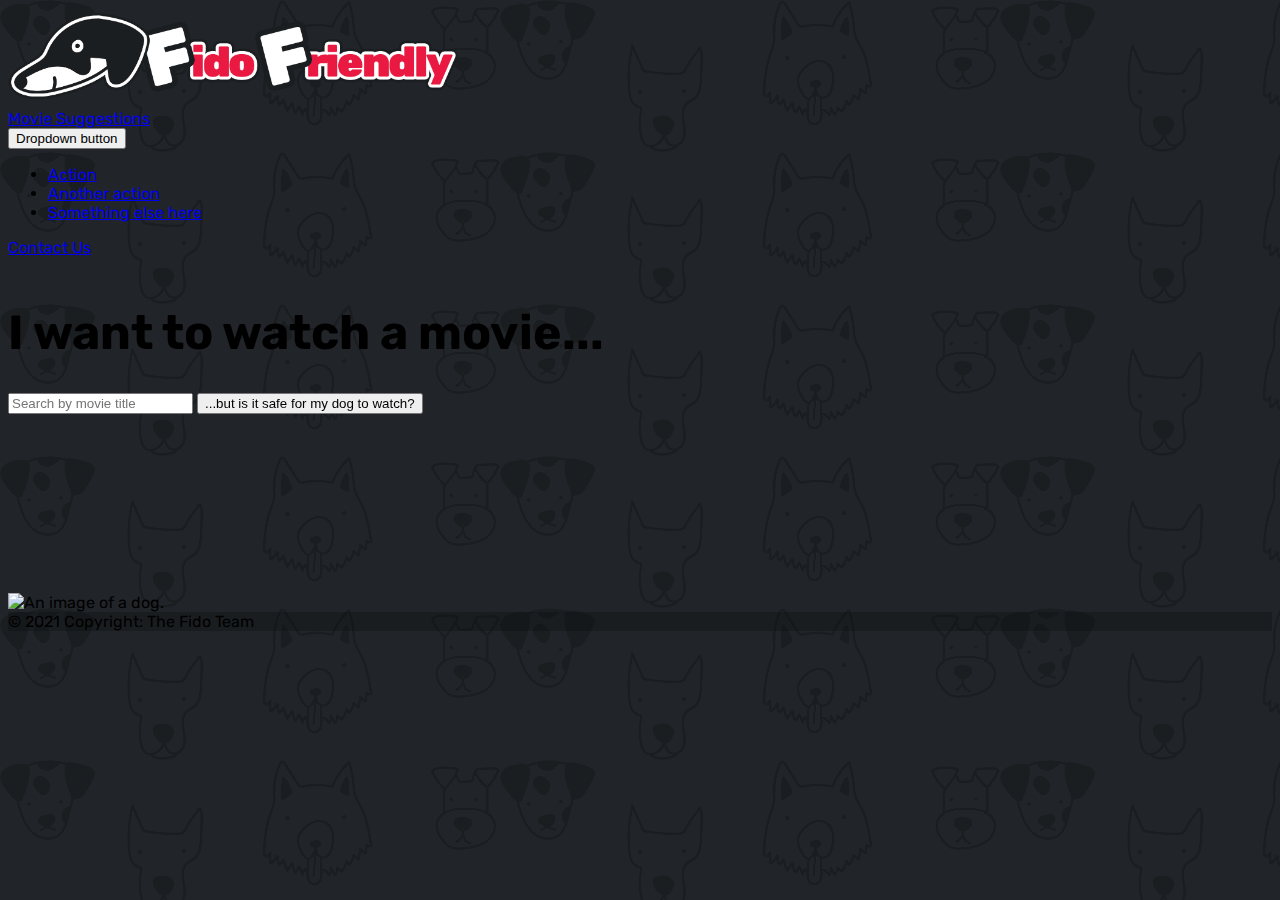
==== index.html @ a25cc0b5 "Merge pull request #25 from hr-ivey/hr-ivey2" ====
<!DOCTYPE html>
<html lang="en">

<head>
    <meta charset="UTF-8">
    <meta http-equiv="X-UA-Compatible" content="IE=edge">
    <meta name="viewport" content="width=device-width, initial-scale=1.0">
    <title>Fido Friendly - Is my movie safe for pups?</title>
    <link href="https://cdn.jsdelivr.net/npm/bootstrap@5.0.2/dist/css/bootstrap.min.css" rel="stylesheet"
        integrity="sha384-EVSTQN3/azprG1Anm3QDgpJLIm9Nao0Yz1ztcQTwFspd3yD65VohhpuuCOmLASjC" crossorigin="anonymous">
    <link rel="stylesheet" href="https://cdnjs.cloudflare.com/ajax/libs/font-awesome/5.15.3/css/all.min.css"
        integrity="sha512-iBBXm8fW90+nuLcSKlbmrPcLa0OT92xO1BIsZ+ywDWZCvqsWgccV3gFoRBv0z+8dLJgyAHIhR35VZc2oM/gI1w=="
        crossorigin="anonymous" referrerpolicy="no-referrer" />
    <link rel="preconnect" href="https://fonts.googleapis.com">
    <link rel="preconnect" href="https://fonts.gstatic.com" crossorigin="">
    <link
        href="https://fonts.googleapis.com/css2?family=Rubik:ital,wght@0,300;0,400;0,700;0,900;1,300;1,400;1,700;1,900&amp;display=swap&amp;_cacheOverride=1624993645711"
        rel="stylesheet">
    <link rel="stylesheet" href="style.css" />
</head>

<header>
    <nav class="navbar bg-dark fixed-top">
        <div class="container-fluid">
            <li>
                <a class="text-white" href="#">
                    <img src="ff-logo.png" alt="Fido Friendly logo" class="d-inline-block align-text-top" width="450">
                    <!-- Never Traumatize Your Furry Friend Again! -->
                </a>
            </li>
            <li class="nav-item navbar-nav ms-auto">
                <a class="text-white btn btn-dark" href="https://www.pumpkin.care/blog/12-best-dog-movies-of-all-time/">
                    <i class="fas fa-paw"></i>
                     Movie Suggestions</a>
            </li>
            <div class="dropdown">
                <button class="btn text-white btn btn-dark
                " type="button" id="dropdownMenuButton1" data-bs-toggle="dropdown" aria-expanded="false">
                    <i class="fas fa-chevron-circle-down"></i>  Dropdown button
                </button>
                <ul class="dropdown-menu" aria-labelledby="dropdownMenuButton1">
                    <li><a class="dropdown-item" href="#">Action</a></li>
                    <li><a class="dropdown-item" href="#">Another action</a></li>
                    <li><a class="dropdown-item" href="#">Something else here</a></li>
                </ul>
            </div>
            <div>
                <li>
                    <a class="text-white btn btn-dark" href="#footer">
                        <i class="fas fa-users"></i>  Contact Us</a>
                </li>
            </div>
    </nav>
</header>

<main>
    <!-- Hero content begins here. -->
    <div id="hero-image"
        class="position-relative overflow-hidden text-center hover-overlay hover-zoom hover-shadow ripple rounded">
        <div class="col-md-5 p-lg-5 mx-auto my-5">
            <h1 class="text-white">I want to watch a movie...</h1>
            <!-- Search input. -->
            <div class="form-outline">
                <input type="search" class="form-control" placeholder="Search by movie title" aria-label="Search"
                    aria-describedby="search-addon" id="searchBox" />
                <!-- Search button. -->
                <button type="button" class="btn btn-outline-secondary text-white display-7 fw-normal bg-secondary"
                    id="searchBtn">...but is it safe for
                    my dog to watch?</button>
            </div>
        </div>
    </div>

    <!-- Search results. -->
    <div id="searchResults" class="col-12 col-md bg-dark px-3 pt-2 pb-4 hidden">
        <div class="my-3 mb-3 text-center">
            <h1 class="text-white" id="movieTitle">Movie Title</h1>
            <p class="text-white" id="synopsis">Brief text synopsis.</p>
        </div>
        <div class="bg-light mx-auto py-5 px-5 movie-details" style="width: 90%; border-radius: 20px 20px;">
            <img id="poster" src="#" alt="Movie poster.">
            <p><b>Release date:</b> <span id="releaseDate"></span></p>
            <p><b>Rated:</b> <span id="rated"></span></p>
            <p><b>Genre:</b> <span id="genre"></span></p>
            <p><b>Rating:</b> <span id="rating"></span></p>
            <p><b>Runtime:</b> <span id="runtime"></span></p>
        </div>
    </div>
</div>
</main>

<!-- Footer. -->
<footer class="bg-dark text-center text-white">
    <!-- Grid container -->
    <div class="container p-4 pb-0">
        <!-- Section: Social media -->
        <section class="mb-4">
            <!-- Facebook -->
            <a class="btn btn-outline-light btn-floating m-1" href="#!" role="button"><i
                    class="fab fa-facebook-f"></i></a>

            <!-- Twitter -->
            <a class="btn btn-outline-light btn-floating m-1" href="#!" role="button"><i class="fab fa-twitter"></i></a>

            <!-- Google -->
            <a class="btn btn-outline-light btn-floating m-1" href="#!" role="button"><i class="fab fa-google"></i></a>

            <!-- Instagram -->
            <a class="btn btn-outline-light btn-floating m-1" href="#!" role="button"><i
                    class="fab fa-instagram"></i></a>

            <!-- Linkedin -->
            <a class="btn btn-outline-light btn-floating m-1" href="#!" role="button"><i
                    class="fab fa-linkedin-in"></i></a>

            <!-- Github -->
            <a class="btn btn-outline-light btn-floating m-1" href="#!" role="button"><i class="fab fa-github"></i></a>
        </section>
        <!-- Section: Social media -->
    </div>


    <!-- Grid container -->

    <!-- Section: Text -->
    <section class="mb-4">
        <img id="footer-image" src="dog2.png" class="rounded" alt="An image of a dog.">
    </section>
    <!-- Copyright -->
    <div class="text-center p-3 text-muted mt-auto" style="background-color: rgba(0, 0, 0, 0.2);">
        © 2021 Copyright: The Fido Team
        <a class="text-white" href="https://mdbootstrap.com/"></a>
    </div>
</footer>
<!-- Footer -->
<script src="https://code.jquery.com/jquery-3.6.0.slim.min.js"
    integrity="sha256-u7e5khyithlIdTpu22PHhENmPcRdFiHRjhAuHcs05RI=" crossorigin="anonymous"></script>
<script src="./js/script.js"></script>
</body>

</html>
---- style.css ----
b {
  color: #e91941;
}

h1, h2, h3 {
  font-weight: 700;
}

h1 {
  font-size: 3em;
}

body {
  padding: 0px;
  font-family: 'Rubik', sans-serif;
  background-color: #212529;
  background-image: url("/bg.png");
}

#hero-image {
  background-image: url("dog1.png");
  background-repeat: no-repeat;
  background-size: cover;
  background-position: center top;
  transform: translate3d(0px, 0px, 0px);
  height: 500px;
  display: flex;
  align-items: center;
}

#searchResults {
  background-image: url("/bg.png");
  border-bottom: 1px;
  border-top: 1px;
  border-top-color: #fff;
  border-bottom-color: #fff;
  border-style: solid;
}

#movieTitle {
  font-weight: 900;
}

#poster {
  width: 200px;
  float: right;
  border: .5em;
  border-style: solid;
  border-color: #e91941;
}

#footer-image {
    height: 50%;
    background-repeat: no-repeat;
    background-size: cover;
    background-position: center top;
    height: 200px; 
}

.navbar {
  height: 85px;
}

.movie-details {
  font-size: 1.5em;
}

.hidden {
  display: none;
  visibility: hidden;
}
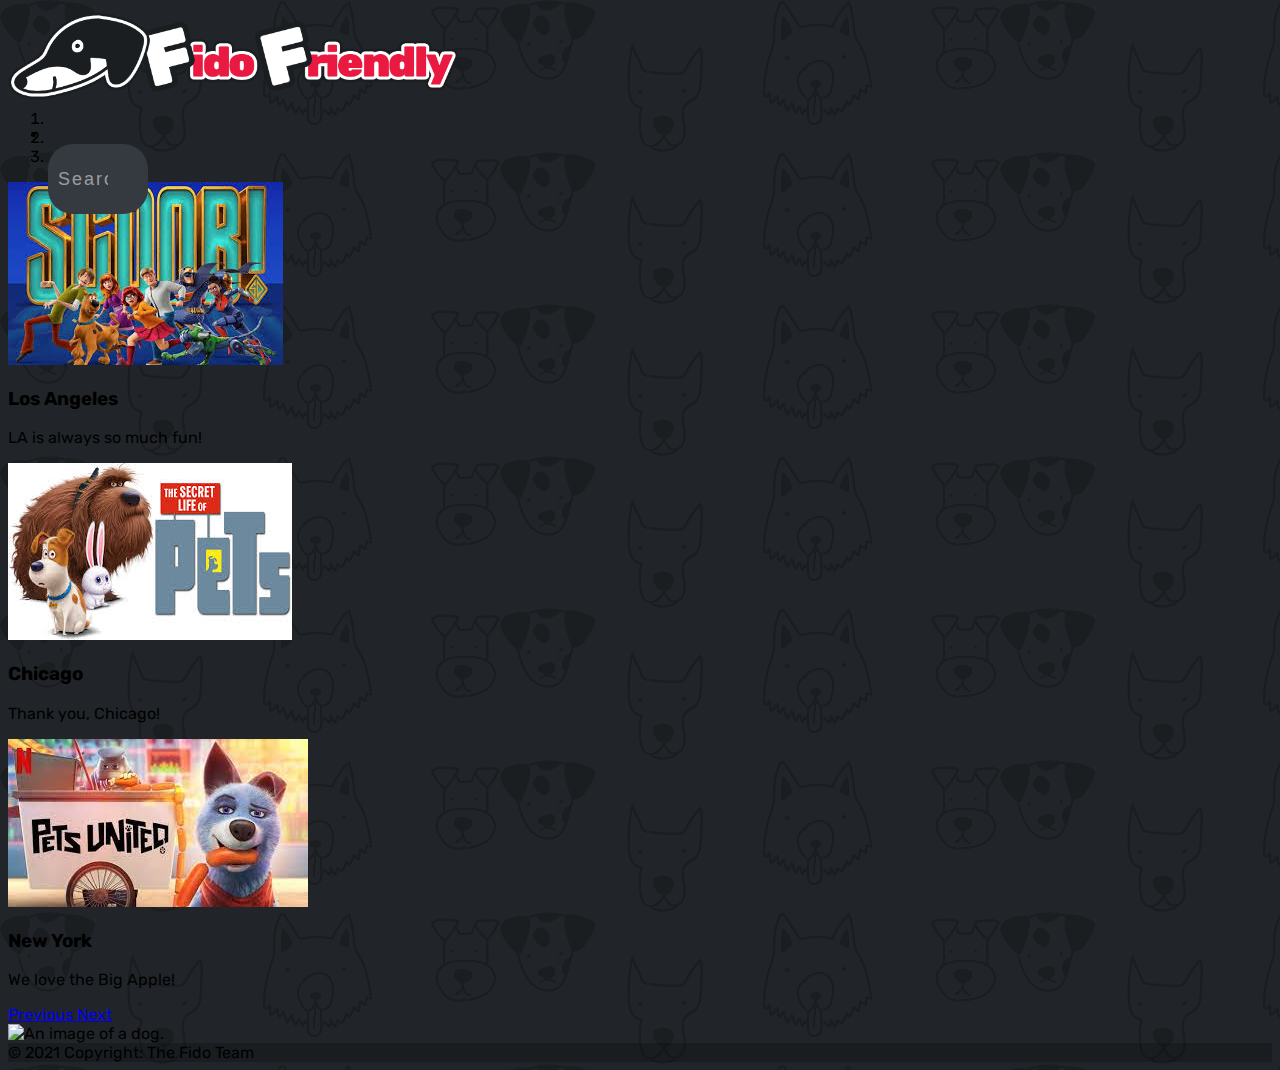
==== commit 9b59887c: "WIP with carousel" ====
--- a/index.html
+++ b/index.html
@@ -20,34 +20,39 @@
 </head>
 
 <header>
-    <nav class="navbar bg-dark fixed-top">
+    <nav class="navbar navbar-expand-lg bg-dark fixed-top">
         <div class="container-fluid">
             <li>
                 <a class="text-white" href="#">
                     <img src="ff-logo.png" alt="Fido Friendly logo" class="d-inline-block align-text-top" width="450">
-                    <!-- Never Traumatize Your Furry Friend Again! -->
                 </a>
             </li>
+            <ul>
+                <li></li>
+                <div class="search-box">
+                    <button class="btn-search" id="searchBtn"><i class="fas fa-search"></i></button>
+                    <input type="text" aria-described by="search-addon" id="searchBox" class="input-search" placeholder="Search by Movie Title">
+                </div>
+            </ul>
+
             <li class="nav-item navbar-nav ms-auto">
                 <a class="text-white btn btn-dark" href="https://www.pumpkin.care/blog/12-best-dog-movies-of-all-time/">
                     <i class="fas fa-paw"></i>
-                     Movie Suggestions</a>
+                    Movie Suggestions</a>
             </li>
             <div class="dropdown">
                 <button class="btn text-white btn btn-dark
                 " type="button" id="dropdownMenuButton1" data-bs-toggle="dropdown" aria-expanded="false">
-                    <i class="fas fa-chevron-circle-down"></i>  Dropdown button
+                    <i class="fas fa-chevron-circle-down"></i> Search History
                 </button>
-                <ul class="dropdown-menu" aria-labelledby="dropdownMenuButton1">
-                    <li><a class="dropdown-item" href="#">Action</a></li>
-                    <li><a class="dropdown-item" href="#">Another action</a></li>
-                    <li><a class="dropdown-item" href="#">Something else here</a></li>
+                <ul id="dropdown" class="dropdown-menu" aria-labelledby="dropdownMenuButton1">
+
                 </ul>
             </div>
             <div>
                 <li>
                     <a class="text-white btn btn-dark" href="#footer">
-                        <i class="fas fa-users"></i>  Contact Us</a>
+                        <i class="fas fa-users"></i> Contact Us</a>
                 </li>
             </div>
     </nav>
@@ -55,21 +60,68 @@
 
 <main>
     <!-- Hero content begins here. -->
-    <div id="hero-image"
+    <!-- <div id="hero-image"
         class="position-relative overflow-hidden text-center hover-overlay hover-zoom hover-shadow ripple rounded">
         <div class="col-md-5 p-lg-5 mx-auto my-5">
-            <h1 class="text-white">I want to watch a movie...</h1>
-            <!-- Search input. -->
-            <div class="form-outline">
+            <h1 class="text-white">I want to watch a movie...</h1> -->
+    <!-- Search input. -->
+    <!-- <div class="form-outline">
                 <input type="search" class="form-control" placeholder="Search by movie title" aria-label="Search"
-                    aria-describedby="search-addon" id="searchBox" />
-                <!-- Search button. -->
-                <button type="button" class="btn btn-outline-secondary text-white display-7 fw-normal bg-secondary"
+                    aria-describedby="search-addon" id="searchBox" /> -->
+    <!-- Search button. -->
+    <!-- <button type="button" class="btn btn-outline-secondary text-white display-7 fw-normal bg-secondary"
                     id="searchBtn">...but is it safe for
-                    my dog to watch?</button>
+                    my dog to watch?</button> -->
+    <!-- </div>
+        </div>
+    </div> -->
+    <container>
+    <div id="myCarousel" class="carousel slide" data-ride="carousel">
+        <!-- Indicators -->
+        <ol class="carousel-indicators">
+          <li data-target="#myCarousel" data-slide-to="0" class="active"></li>
+          <li data-target="#myCarousel" data-slide-to="1"></li>
+          <li data-target="#myCarousel" data-slide-to="2"></li>
+        </ol>
+      
+        <!-- Wrapper for slides -->
+        <div class="carousel-inner">
+          <div class="item active">
+            <img src="scoob.jpeg" alt="Chania">
+            <div class="carousel-caption">
+              <h3>Los Angeles</h3>
+              <p>LA is always so much fun!</p>
             </div>
+          </div>
+      
+          <div class="item">
+            <img src="pets.jpeg" alt="Chicago">
+            <div class="carousel-caption">
+              <h3>Chicago</h3>
+              <p>Thank you, Chicago!</p>
+            </div>
+          </div>
+      
+          <div class="item">
+            <img src="petsUnited.jpeg" alt="New York">
+            <div class="carousel-caption">
+              <h3>New York</h3>
+              <p>We love the Big Apple!</p>
+            </div>
+          </div>
         </div>
-    </div>
+      
+        <!-- Left and right controls -->
+        <a class="left carousel-control" href="#myCarousel" data-slide="prev">
+          <span class="glyphicon glyphicon-chevron-left"></span>
+          <span class="sr-only">Previous</span>
+        </a>
+        <a class="right carousel-control" href="#myCarousel" data-slide="next">
+          <span class="glyphicon glyphicon-chevron-right"></span>
+          <span class="sr-only">Next</span>
+        </a>
+      </div>
+    </container>
 
     <!-- Search results. -->
     <div id="searchResults" class="col-12 col-md bg-dark px-3 pt-2 pb-4 hidden">
@@ -86,7 +138,7 @@
             <p><b>Runtime:</b> <span id="runtime"></span></p>
         </div>
     </div>
-</div>
+    </div>
 </main>
 
 <!-- Footer. -->
@@ -133,6 +185,7 @@
     </div>
 </footer>
 <!-- Footer -->
+<script src="https://cdn.jsdelivr.net/npm/bootstrap@5.0.2/dist/js/bootstrap.bundle.min.js"></script>
 <script src="https://code.jquery.com/jquery-3.6.0.slim.min.js"
     integrity="sha256-u7e5khyithlIdTpu22PHhENmPcRdFiHRjhAuHcs05RI=" crossorigin="anonymous"></script>
 <script src="./js/script.js"></script>
--- a/style.css
+++ b/style.css
@@ -18,7 +18,7 @@
 }
 
 #hero-image {
-  background-image: url("dog1.png");
+  background-image: url("./dog1.png");
   background-repeat: no-repeat;
   background-size: cover;
   background-position: center top;
@@ -69,3 +69,59 @@
   display: none;
   visibility: hidden;
 }
+
+.search-box{
+  width: fit-content;
+  height: fit-content;
+  position: relative;
+}
+.input-search{
+  height: 50px;
+  width: 50px;
+  border-style: none;
+  padding: 10px;
+  font-size: 18px;
+  letter-spacing: 2px;
+  outline: none;
+  border-radius: 25px;
+  transition: all .5s ease-in-out;
+  background-color: #343a40;
+  padding-right: 40px;
+  color:#fff;
+}
+.input-search::placeholder{
+  color:rgba(255,255,255,.5);
+  font-size: 18px;
+  letter-spacing: 2px;
+  font-weight: 100;
+}
+.btn-search{
+  width: 50px;
+  height: 50px;
+  border-style: none;
+  font-size: 20px;
+  font-weight: bold;
+  outline: none;
+  cursor: pointer;
+  border-radius: 50%;
+  position: absolute;
+  right: 0px;
+  color:#ffffff ;
+  background-color:transparent;
+  pointer-events: painted;  
+}
+.btn-search:focus ~ .input-search{
+  width: 300px;
+  border-radius: 0px;
+  background-color: transparent;
+  border-bottom:1px solid rgba(255,255,255,.5);
+  transition: all 500ms cubic-bezier(0, 0.110, 0.35, 2);
+}
+.input-search:focus{
+  width: 300px;
+  border-radius: 0px;
+  background-color: transparent;
+  border-bottom:1px solid rgba(255,255,255,.5);
+  transition: all 500ms cubic-bezier(0, 0.110, 0.35, 2);
+}
+
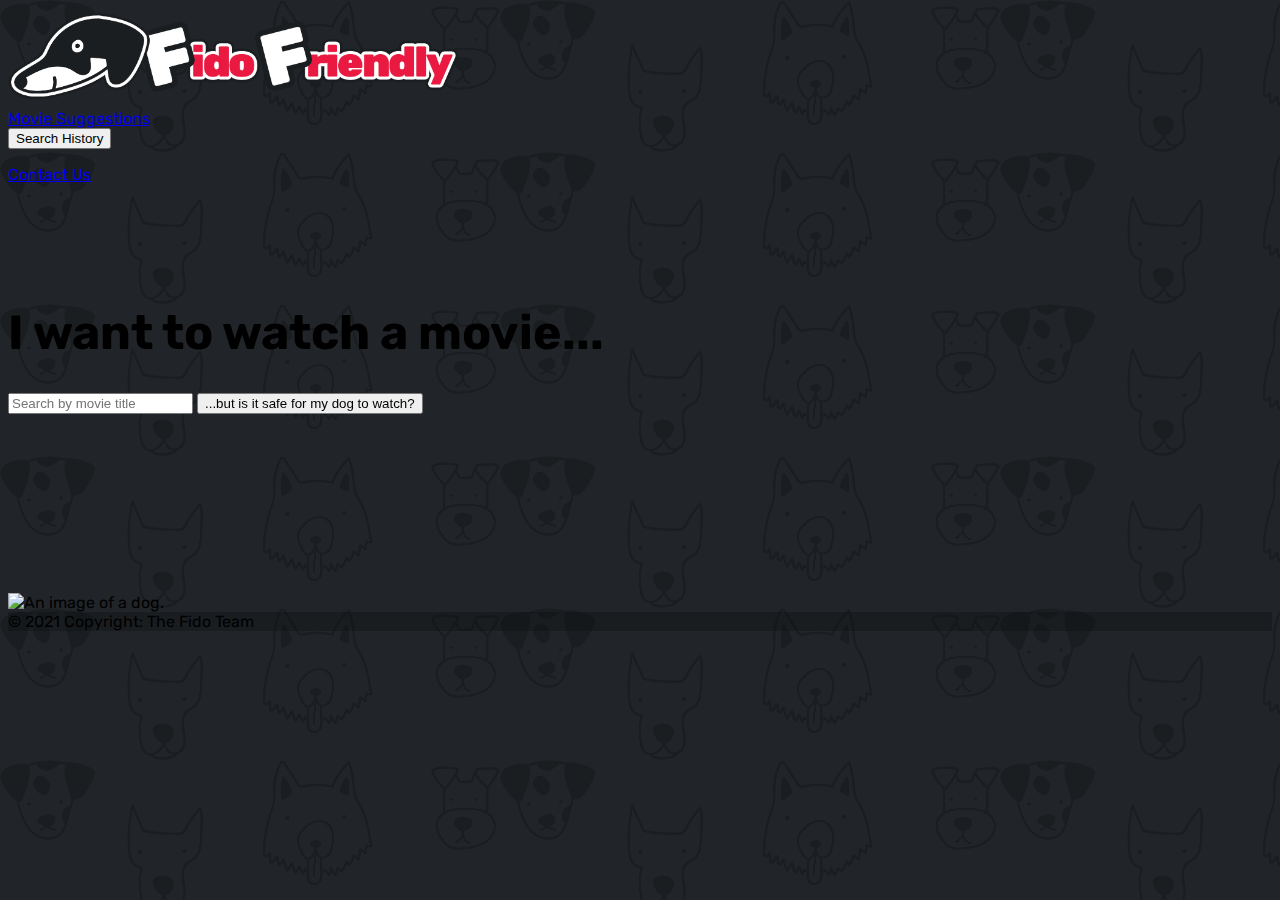
==== commit 1ff3362e: "added email form" ====
--- a/index.html
+++ b/index.html
@@ -20,21 +20,14 @@
 </head>
 
 <header>
-    <nav class="navbar navbar-expand-lg bg-dark fixed-top">
+    <nav class="navbar bg-dark fixed-top">
         <div class="container-fluid">
             <li>
                 <a class="text-white" href="#">
                     <img src="ff-logo.png" alt="Fido Friendly logo" class="d-inline-block align-text-top" width="450">
+                    <!-- Never Traumatize Your Furry Friend Again! -->
                 </a>
             </li>
-            <ul>
-                <li></li>
-                <div class="search-box">
-                    <button class="btn-search" id="searchBtn"><i class="fas fa-search"></i></button>
-                    <input type="text" aria-described by="search-addon" id="searchBox" class="input-search" placeholder="Search by Movie Title">
-                </div>
-            </ul>
-
             <li class="nav-item navbar-nav ms-auto">
                 <a class="text-white btn btn-dark" href="https://www.pumpkin.care/blog/12-best-dog-movies-of-all-time/">
                     <i class="fas fa-paw"></i>
@@ -51,7 +44,7 @@
             </div>
             <div>
                 <li>
-                    <a class="text-white btn btn-dark" href="#footer">
+                    <a class="text-white btn btn-dark" href="contact-us.html">
                         <i class="fas fa-users"></i> Contact Us</a>
                 </li>
             </div>
@@ -60,68 +53,21 @@
 
 <main>
     <!-- Hero content begins here. -->
-    <!-- <div id="hero-image"
+    <div id="hero-image"
         class="position-relative overflow-hidden text-center hover-overlay hover-zoom hover-shadow ripple rounded">
         <div class="col-md-5 p-lg-5 mx-auto my-5">
-            <h1 class="text-white">I want to watch a movie...</h1> -->
-    <!-- Search input. -->
-    <!-- <div class="form-outline">
+            <h1 class="text-white">I want to watch a movie...</h1>
+            <!-- Search input. -->
+            <div class="form-outline">
                 <input type="search" class="form-control" placeholder="Search by movie title" aria-label="Search"
-                    aria-describedby="search-addon" id="searchBox" /> -->
-    <!-- Search button. -->
-    <!-- <button type="button" class="btn btn-outline-secondary text-white display-7 fw-normal bg-secondary"
+                    aria-describedby="search-addon" id="searchBox" />
+                <!-- Search button. -->
+                <button type="button" class="btn btn-outline-secondary text-white display-7 fw-normal bg-secondary"
                     id="searchBtn">...but is it safe for
-                    my dog to watch?</button> -->
-    <!-- </div>
+                    my dog to watch?</button>
+            </div>
         </div>
-    </div> -->
-    <container>
-    <div id="myCarousel" class="carousel slide" data-ride="carousel">
-        <!-- Indicators -->
-        <ol class="carousel-indicators">
-          <li data-target="#myCarousel" data-slide-to="0" class="active"></li>
-          <li data-target="#myCarousel" data-slide-to="1"></li>
-          <li data-target="#myCarousel" data-slide-to="2"></li>
-        </ol>
-      
-        <!-- Wrapper for slides -->
-        <div class="carousel-inner">
-          <div class="item active">
-            <img src="scoob.jpeg" alt="Chania">
-            <div class="carousel-caption">
-              <h3>Los Angeles</h3>
-              <p>LA is always so much fun!</p>
-            </div>
-          </div>
-      
-          <div class="item">
-            <img src="pets.jpeg" alt="Chicago">
-            <div class="carousel-caption">
-              <h3>Chicago</h3>
-              <p>Thank you, Chicago!</p>
-            </div>
-          </div>
-      
-          <div class="item">
-            <img src="petsUnited.jpeg" alt="New York">
-            <div class="carousel-caption">
-              <h3>New York</h3>
-              <p>We love the Big Apple!</p>
-            </div>
-          </div>
-        </div>
-      
-        <!-- Left and right controls -->
-        <a class="left carousel-control" href="#myCarousel" data-slide="prev">
-          <span class="glyphicon glyphicon-chevron-left"></span>
-          <span class="sr-only">Previous</span>
-        </a>
-        <a class="right carousel-control" href="#myCarousel" data-slide="next">
-          <span class="glyphicon glyphicon-chevron-right"></span>
-          <span class="sr-only">Next</span>
-        </a>
-      </div>
-    </container>
+    </div>
 
     <!-- Search results. -->
     <div id="searchResults" class="col-12 col-md bg-dark px-3 pt-2 pb-4 hidden">
@@ -136,6 +82,7 @@
             <p><b>Genre:</b> <span id="genre"></span></p>
             <p><b>Rating:</b> <span id="rating"></span></p>
             <p><b>Runtime:</b> <span id="runtime"></span></p>
+            <p><b>Does the Dog Die?: </b><span id="dog-answer"></span><i id="dog-icon"></i></p>
         </div>
     </div>
     </div>
--- a/style.css
+++ b/style.css
@@ -2,7 +2,9 @@
   color: #e91941;
 }
 
-h1, h2, h3 {
+h1,
+h2,
+h3 {
   font-weight: 700;
 }
 
@@ -12,7 +14,7 @@
 
 body {
   padding: 0px;
-  font-family: 'Rubik', sans-serif;
+  font-family: "Rubik", sans-serif;
   background-color: #212529;
   background-image: url("/bg.png");
 }
@@ -44,17 +46,17 @@
 #poster {
   width: 200px;
   float: right;
-  border: .5em;
+  border: 0.5em;
   border-style: solid;
   border-color: #e91941;
 }
 
 #footer-image {
-    height: 50%;
-    background-repeat: no-repeat;
-    background-size: cover;
-    background-position: center top;
-    height: 200px; 
+  height: 50%;
+  background-repeat: no-repeat;
+  background-size: cover;
+  background-position: center top;
+  height: 200px;
 }
 
 .navbar {
@@ -70,58 +72,19 @@
   visibility: hidden;
 }
 
-.search-box{
-  width: fit-content;
-  height: fit-content;
-  position: relative;
-}
-.input-search{
-  height: 50px;
-  width: 50px;
-  border-style: none;
-  padding: 10px;
-  font-size: 18px;
-  letter-spacing: 2px;
-  outline: none;
-  border-radius: 25px;
-  transition: all .5s ease-in-out;
-  background-color: #343a40;
-  padding-right: 40px;
-  color:#fff;
-}
-.input-search::placeholder{
-  color:rgba(255,255,255,.5);
-  font-size: 18px;
-  letter-spacing: 2px;
-  font-weight: 100;
-}
-.btn-search{
-  width: 50px;
-  height: 50px;
-  border-style: none;
-  font-size: 20px;
-  font-weight: bold;
-  outline: none;
-  cursor: pointer;
-  border-radius: 50%;
-  position: absolute;
-  right: 0px;
-  color:#ffffff ;
-  background-color:transparent;
-  pointer-events: painted;  
-}
-.btn-search:focus ~ .input-search{
-  width: 300px;
-  border-radius: 0px;
-  background-color: transparent;
-  border-bottom:1px solid rgba(255,255,255,.5);
-  transition: all 500ms cubic-bezier(0, 0.110, 0.35, 2);
-}
-.input-search:focus{
-  width: 300px;
-  border-radius: 0px;
-  background-color: transparent;
-  border-bottom:1px solid rgba(255,255,255,.5);
-  transition: all 500ms cubic-bezier(0, 0.110, 0.35, 2);
+.dog-safe {
+  color: green;
 }
 
+.dog-unsafe {
+  color: darkred;
+}
+
+.dog-unknown {
+  color: blue;
+}
+
+
+.contact-us-body {
+  padding-top: 40px;
+}
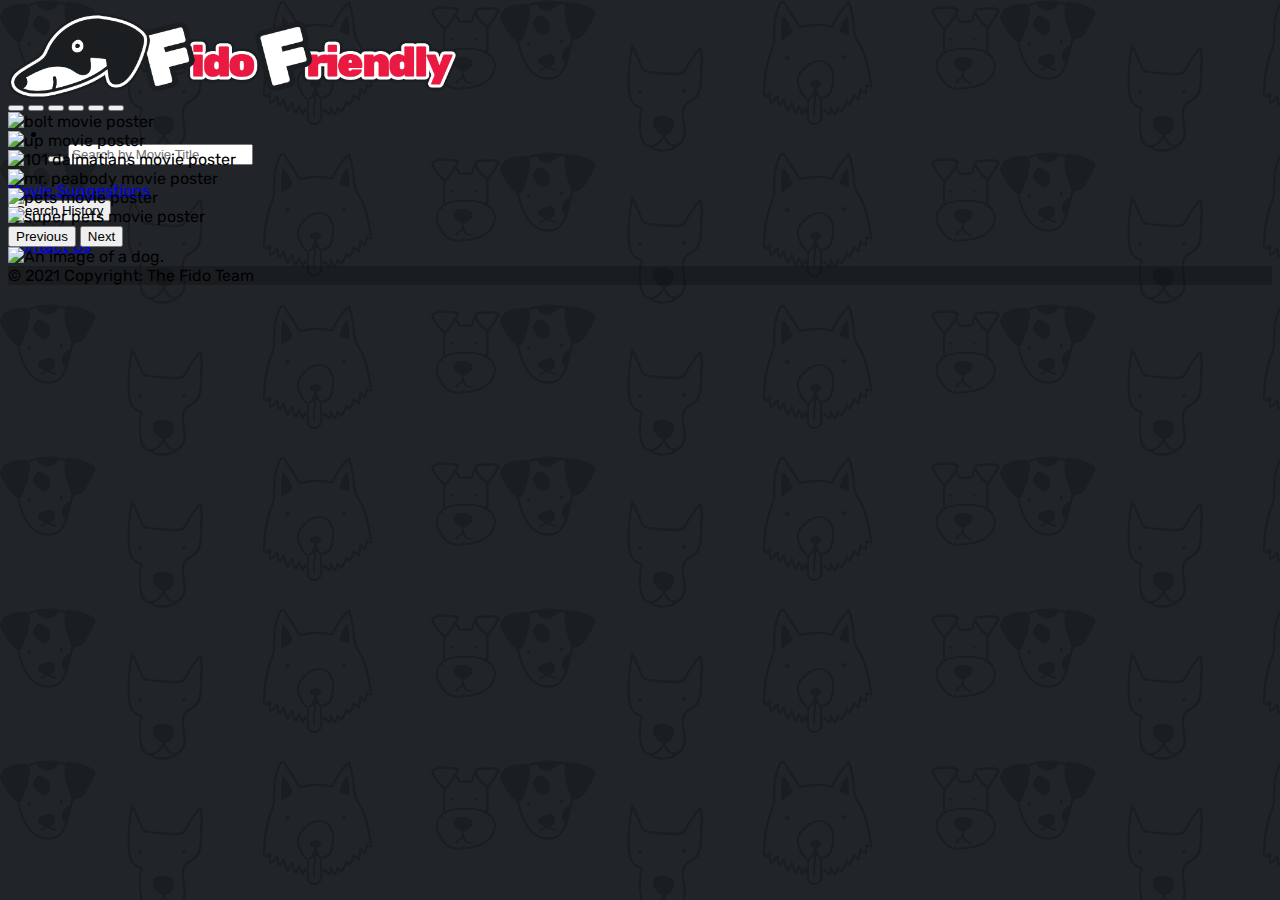
==== commit 3df72163: "Merge pull request #45 from hr-ivey/feature/contact-us" ====
--- a/index.html
+++ b/index.html
@@ -5,7 +5,8 @@
     <meta charset="UTF-8">
     <meta http-equiv="X-UA-Compatible" content="IE=edge">
     <meta name="viewport" content="width=device-width, initial-scale=1.0">
-    <title>Fido Friendly - Is my movie safe for pups?</title>
+    <title>Fido Friendly</title>
+    <link href="img/favicon.ico" rel="icon" type="image/x-icon" />
     <link href="https://cdn.jsdelivr.net/npm/bootstrap@5.0.2/dist/css/bootstrap.min.css" rel="stylesheet"
         integrity="sha384-EVSTQN3/azprG1Anm3QDgpJLIm9Nao0Yz1ztcQTwFspd3yD65VohhpuuCOmLASjC" crossorigin="anonymous">
     <link rel="stylesheet" href="https://cdnjs.cloudflare.com/ajax/libs/font-awesome/5.15.3/css/all.min.css"
@@ -20,14 +21,22 @@
 </head>
 
 <header>
-    <nav class="navbar bg-dark fixed-top">
+    <nav class="navbar navbar-expand-lg bg-dark fixed-top">
         <div class="container-fluid">
             <li>
                 <a class="text-white" href="#">
                     <img src="ff-logo.png" alt="Fido Friendly logo" class="d-inline-block align-text-top" width="450">
-                    <!-- Never Traumatize Your Furry Friend Again! -->
                 </a>
             </li>
+            <ul>
+                <li></li>
+                <div class="search-box">
+                    <button class="btn-search" id="searchBtn"><i class="fas fa-search"></i></button>
+                    <input type="text" aria-described by="search-addon" id="searchBox" class="input-search"
+                        placeholder="Search by Movie Title">
+                </div>
+            </ul>
+
             <li class="nav-item navbar-nav ms-auto">
                 <a class="text-white btn btn-dark" href="https://www.pumpkin.care/blog/12-best-dog-movies-of-all-time/">
                     <i class="fas fa-paw"></i>
@@ -44,7 +53,7 @@
             </div>
             <div>
                 <li>
-                    <a class="text-white btn btn-dark" href="contact-us.html">
+                    <a class="text-white btn btn-dark" href="#footer">
                         <i class="fas fa-users"></i> Contact Us</a>
                 </li>
             </div>
@@ -52,22 +61,59 @@
 </header>
 
 <main>
-    <!-- Hero content begins here. -->
-    <div id="hero-image"
-        class="position-relative overflow-hidden text-center hover-overlay hover-zoom hover-shadow ripple rounded">
-        <div class="col-md-5 p-lg-5 mx-auto my-5">
-            <h1 class="text-white">I want to watch a movie...</h1>
-            <!-- Search input. -->
-            <div class="form-outline">
-                <input type="search" class="form-control" placeholder="Search by movie title" aria-label="Search"
-                    aria-describedby="search-addon" id="searchBox" />
-                <!-- Search button. -->
-                <button type="button" class="btn btn-outline-secondary text-white display-7 fw-normal bg-secondary"
-                    id="searchBtn">...but is it safe for
-                    my dog to watch?</button>
+    <container>
+        <div id="carouselDark" class="carousel carousel-dark slide" data-bs-ride="carousel">
+            <div class="carousel-indicators">
+                <button type="button" data-bs-target="#carouselDark" data-bs-slide-to="0" class="active"
+                    aria-current="true" aria-label="Slide 1"></button>
+                <button type="button" data-bs-target="#carouselDark" data-bs-slide-to="1" aria-label="Slide 2"></button>
+                <button type="button" data-bs-target="#carouselDark" data-bs-slide-to="2" aria-label="Slide 3"></button>
+                <button type="button" data-bs-target="#carouselDark" data-bs-slide-to="3" aria-label="Slide 4"></button>
+                <button type="button" data-bs-target="#carouselDark" data-bs-slide-to="4" aria-label="Slide 5"></button>
+                <button type="button" data-bs-target="#carouselDark" data-bs-slide-to="5" aria-label="Slide 6"></button>
             </div>
+            <div class="carousel-inner">
+                <div class="carousel-item active" data-bs-interval="3000">
+                    <img src="img/bolt.png" class="d-block w-100" alt="bolt movie poster">
+                    <div class="carousel-caption d-none d-md-block">
+                    </div>
+                </div>
+                <div class="carousel-item" data-bs-interval="3000">
+                    <img src="img/up.png" class="d-block w-100" alt="up movie poster">
+                    <div class="carousel-caption d-none d-md-block">
+                    </div>
+                </div>
+                <div class="carousel-item" data-bs-interval="3000">
+                    <img src="img/101-dalmatians.png" class="d-block w-100" alt="101 dalmatians movie poster">
+                    <div class="carousel-caption d-none d-md-block">
+                    </div>
+                </div>
+                <div class="carousel-item" data-bs-interval="3000">
+                    <img src="img/peabody.png" class="d-block w-100" alt="mr. peabody movie poster">
+                    <div class="carousel-caption d-none d-md-block">
+                    </div>
+                </div>
+                <div class="carousel-item" data-bs-interval="3000">
+                    <img src="img/pets.png" class="d-block w-100" alt="pets movie poster">
+                    <div class="carousel-caption d-none d-md-block">
+                    </div>
+                </div>
+                <div class="carousel-item" data-bs-interval="3000">
+                    <img src="img/superPets.png" class="d-block w-100" alt="super pets movie poster">
+                    <div class="carousel-caption d-none d-md-block">
+                    </div>
+                </div>
+            </div>
+            <button class="carousel-control-prev" type="button" data-bs-target="#carouselDark" data-bs-slide="prev">
+                <span class="carousel-control-prev-icon" aria-hidden="true"></span>
+                <span class="visually-hidden">Previous</span>
+            </button>
+            <button class="carousel-control-next" type="button" data-bs-target="#carouselDark" data-bs-slide="next">
+                <span class="carousel-control-next-icon" aria-hidden="true"></span>
+                <span class="visually-hidden">Next</span>
+            </button>
         </div>
-    </div>
+    </container>
 
     <!-- Search results. -->
     <div id="searchResults" class="col-12 col-md bg-dark px-3 pt-2 pb-4 hidden">
@@ -102,7 +148,8 @@
             <a class="btn btn-outline-light btn-floating m-1" href="#!" role="button"><i class="fab fa-twitter"></i></a>
 
             <!-- Google -->
-            <a class="btn btn-outline-light btn-floating m-1" href="#!" role="button"><i class="fab fa-google"></i></a>
+            <a class="btn btn-outline-light btn-floating m-1" href="mailto: friendfido@gmail.com" role="button"><i
+                    class="fab fa-google"></i></a>
 
             <!-- Instagram -->
             <a class="btn btn-outline-light btn-floating m-1" href="#!" role="button"><i
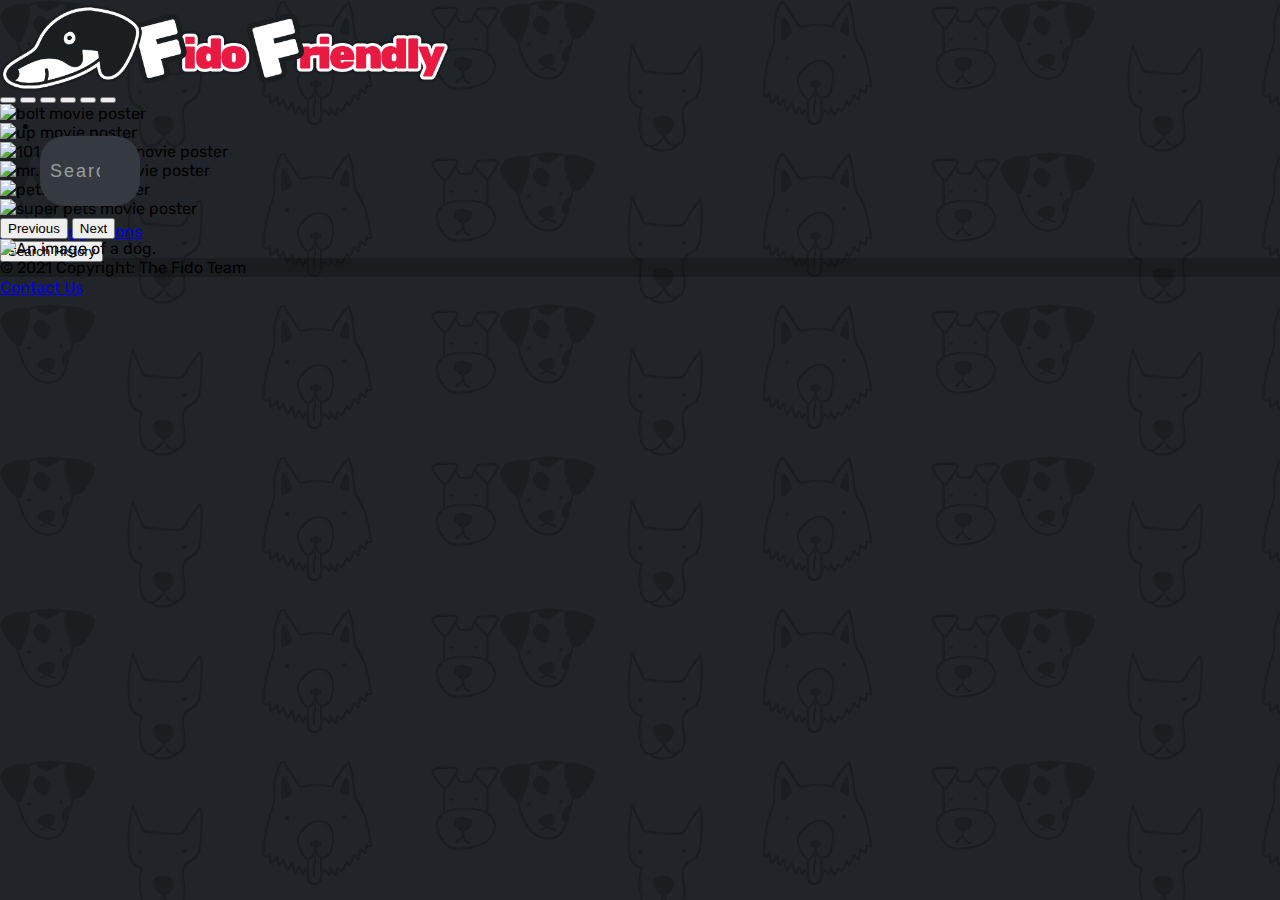
==== commit cc95eafa: "added coming soon page" ====
--- a/index.html
+++ b/index.html
@@ -1,6 +1,7 @@
 <!DOCTYPE html>
 <html lang="en">
 
+<!-- Head -->
 <head>
     <meta charset="UTF-8">
     <meta http-equiv="X-UA-Compatible" content="IE=edge">
@@ -20,28 +21,33 @@
     <link rel="stylesheet" href="style.css" />
 </head>
 
+<!-- Header -->
 <header>
+    <!-- Navigation Bar -->
     <nav class="navbar navbar-expand-lg bg-dark fixed-top">
         <div class="container-fluid">
             <li>
+                <!-- Logo -->
                 <a class="text-white" href="#">
                     <img src="ff-logo.png" alt="Fido Friendly logo" class="d-inline-block align-text-top" width="450">
                 </a>
             </li>
             <ul>
                 <li></li>
+                <!-- Search Box -->
                 <div class="search-box">
                     <button class="btn-search" id="searchBtn"><i class="fas fa-search"></i></button>
                     <input type="text" aria-described by="search-addon" id="searchBox" class="input-search"
                         placeholder="Search by Movie Title">
                 </div>
             </ul>
-
+            <!-- Movie Suggestion Button -->
             <li class="nav-item navbar-nav ms-auto">
                 <a class="text-white btn btn-dark" href="https://www.pumpkin.care/blog/12-best-dog-movies-of-all-time/">
                     <i class="fas fa-paw"></i>
                     Movie Suggestions</a>
             </li>
+            <!-- Search History Dropdown -->
             <div class="dropdown">
                 <button class="btn text-white btn btn-dark
                 " type="button" id="dropdownMenuButton1" data-bs-toggle="dropdown" aria-expanded="false">
@@ -52,8 +58,9 @@
                 </ul>
             </div>
             <div>
+                <!-- Contact Us Button -->
                 <li>
-                    <a class="text-white btn btn-dark" href="#footer">
+                    <a class="text-white btn btn-dark" href="contact-us.html">
                         <i class="fas fa-users"></i> Contact Us</a>
                 </li>
             </div>
@@ -62,7 +69,9 @@
 
 <main>
     <container>
+        <!-- Carousel wrapper -->
         <div id="carouselDark" class="carousel carousel-dark slide" data-bs-ride="carousel">
+            <!-- Indicators -->
             <div class="carousel-indicators">
                 <button type="button" data-bs-target="#carouselDark" data-bs-slide-to="0" class="active"
                     aria-current="true" aria-label="Slide 1"></button>
@@ -72,38 +81,47 @@
                 <button type="button" data-bs-target="#carouselDark" data-bs-slide-to="4" aria-label="Slide 5"></button>
                 <button type="button" data-bs-target="#carouselDark" data-bs-slide-to="5" aria-label="Slide 6"></button>
             </div>
+            <!-- Inner -->
             <div class="carousel-inner">
-                <div class="carousel-item active" data-bs-interval="3000">
+                <div class="carousel-item active" data-bs-interval="5000">
                     <img src="img/bolt.png" class="d-block w-100" alt="bolt movie poster">
                     <div class="carousel-caption d-none d-md-block">
                     </div>
                 </div>
-                <div class="carousel-item" data-bs-interval="3000">
+                <!-- Single item -->
+                <div class="carousel-item" data-bs-interval="5000">
                     <img src="img/up.png" class="d-block w-100" alt="up movie poster">
                     <div class="carousel-caption d-none d-md-block">
                     </div>
                 </div>
-                <div class="carousel-item" data-bs-interval="3000">
+                <!-- Single item -->
+                <div class="carousel-item" data-bs-interval="5000">
                     <img src="img/101-dalmatians.png" class="d-block w-100" alt="101 dalmatians movie poster">
                     <div class="carousel-caption d-none d-md-block">
                     </div>
                 </div>
-                <div class="carousel-item" data-bs-interval="3000">
+                <!-- Single item -->
+                <div class="carousel-item" data-bs-interval="5000">
                     <img src="img/peabody.png" class="d-block w-100" alt="mr. peabody movie poster">
                     <div class="carousel-caption d-none d-md-block">
                     </div>
                 </div>
-                <div class="carousel-item" data-bs-interval="3000">
+                <!-- Single item -->
+                <div class="carousel-item" data-bs-interval="5000">
                     <img src="img/pets.png" class="d-block w-100" alt="pets movie poster">
                     <div class="carousel-caption d-none d-md-block">
                     </div>
                 </div>
-                <div class="carousel-item" data-bs-interval="3000">
+                <!-- Single item -->
+                <div class="carousel-item" data-bs-interval="5000">
                     <img src="img/superPets.png" class="d-block w-100" alt="super pets movie poster">
                     <div class="carousel-caption d-none d-md-block">
                     </div>
                 </div>
             </div>
+            <!-- Inner -->
+
+            <!-- Controls -->
             <button class="carousel-control-prev" type="button" data-bs-target="#carouselDark" data-bs-slide="prev">
                 <span class="carousel-control-prev-icon" aria-hidden="true"></span>
                 <span class="visually-hidden">Previous</span>
@@ -113,6 +131,7 @@
                 <span class="visually-hidden">Next</span>
             </button>
         </div>
+        <!-- Carousel wrapper -->
     </container>
 
     <!-- Search results. -->
@@ -141,26 +160,26 @@
         <!-- Section: Social media -->
         <section class="mb-4">
             <!-- Facebook -->
-            <a class="btn btn-outline-light btn-floating m-1" href="#!" role="button"><i
+            <a class="btn btn-outline-light btn-floating m-1" href="coming-soon.html" role="button"><i
                     class="fab fa-facebook-f"></i></a>
 
             <!-- Twitter -->
-            <a class="btn btn-outline-light btn-floating m-1" href="#!" role="button"><i class="fab fa-twitter"></i></a>
+            <a class="btn btn-outline-light btn-floating m-1" href="https://twitter.com/FidoMovie" role="button"><i class="fab fa-twitter"></i></a>
 
             <!-- Google -->
             <a class="btn btn-outline-light btn-floating m-1" href="mailto: friendfido@gmail.com" role="button"><i
                     class="fab fa-google"></i></a>
 
             <!-- Instagram -->
-            <a class="btn btn-outline-light btn-floating m-1" href="#!" role="button"><i
+            <a class="btn btn-outline-light btn-floating m-1" href="coming-soon.html" role="button"><i
                     class="fab fa-instagram"></i></a>
 
             <!-- Linkedin -->
-            <a class="btn btn-outline-light btn-floating m-1" href="#!" role="button"><i
+            <a class="btn btn-outline-light btn-floating m-1" href="https://www.linkedin.com/in/fido-friend" role="button"><i
                     class="fab fa-linkedin-in"></i></a>
 
             <!-- Github -->
-            <a class="btn btn-outline-light btn-floating m-1" href="#!" role="button"><i class="fab fa-github"></i></a>
+            <a class="btn btn-outline-light btn-floating m-1" href="https://github.com/hr-ivey/fido-friendly" role="button"><i class="fab fa-github"></i></a>
         </section>
         <!-- Section: Social media -->
     </div>
--- a/style.css
+++ b/style.css
@@ -19,16 +19,6 @@
   background-image: url("/bg.png");
 }
 
-#hero-image {
-  background-image: url("./dog1.png");
-  background-repeat: no-repeat;
-  background-size: cover;
-  background-position: center top;
-  transform: translate3d(0px, 0px, 0px);
-  height: 500px;
-  display: flex;
-  align-items: center;
-}
 
 #searchResults {
   background-image: url("/bg.png");
@@ -72,6 +62,61 @@
   visibility: hidden;
 }
 
+.search-box {
+  width: fit-content;
+  height: fit-content;
+  position: relative;
+}
+.input-search {
+  height: 50px;
+  width: 50px;
+  border-style: none;
+  padding: 10px;
+  font-size: 18px;
+  letter-spacing: 2px;
+  outline: none;
+  border-radius: 25px;
+  transition: all 0.5s ease-in-out;
+  background-color: #343a40;
+  padding-right: 40px;
+  color: #fff;
+}
+.input-search::placeholder {
+  color: rgba(255, 255, 255, 0.5);
+  font-size: 18px;
+  letter-spacing: 2px;
+  font-weight: 100;
+}
+.btn-search {
+  width: 50px;
+  height: 50px;
+  border-style: none;
+  font-size: 20px;
+  font-weight: bold;
+  outline: none;
+  cursor: pointer;
+  border-radius: 50%;
+  position: absolute;
+  right: 0px;
+  color: #ffffff;
+  background-color: transparent;
+  pointer-events: painted;
+}
+.btn-search:focus ~ .input-search {
+  width: 300px;
+  border-radius: 0px;
+  background-color: transparent;
+  border-bottom: 1px solid rgba(255, 255, 255, 0.5);
+  transition: all 500ms cubic-bezier(0, 0.11, 0.35, 2);
+}
+.input-search:focus {
+  width: 300px;
+  border-radius: 0px;
+  background-color: transparent;
+  border-bottom: 1px solid rgba(255, 255, 255, 0.5);
+  transition: all 500ms cubic-bezier(0, 0.11, 0.35, 2);
+}
+
 .dog-safe {
   color: green;
 }
@@ -84,7 +129,57 @@
   color: blue;
 }
 
+.carousel-inner > .carousel-item > img {
+  width: 10px;
+  height: 500px;
+}
 
-.contact-us-body {
-  padding-top: 40px;
+.bgimg {
+  background-image: url('/w3images/forestbridge.jpg');
+  height: 100%;
+  background-position: center;
+  background-size: cover;
+  position: relative;
+  color: white;
+  font-family: "Courier New", Courier, monospace;
+  font-size: 25px;
 }
+
+.topleft {
+  position: absolute;
+  top: 0;
+  left: 16px;
+}
+
+.bottomleft {
+  position: absolute;
+  bottom: 0;
+  left: 16px;
+}
+
+.middle {
+  position: absolute;
+  top: 50%;
+  left: 50%;
+  transform: translate(-50%, -50%);
+  text-align: center;
+}
+
+hr {
+  margin: auto;
+  width: 40%;
+}
+
+body, html {
+  height: 70%;
+  margin: 0;
+}
+
+.coming-soon-btn {
+  color: black;
+  size: 20px;
+}
+
+.container-form {
+  padding-top: 100px;
+}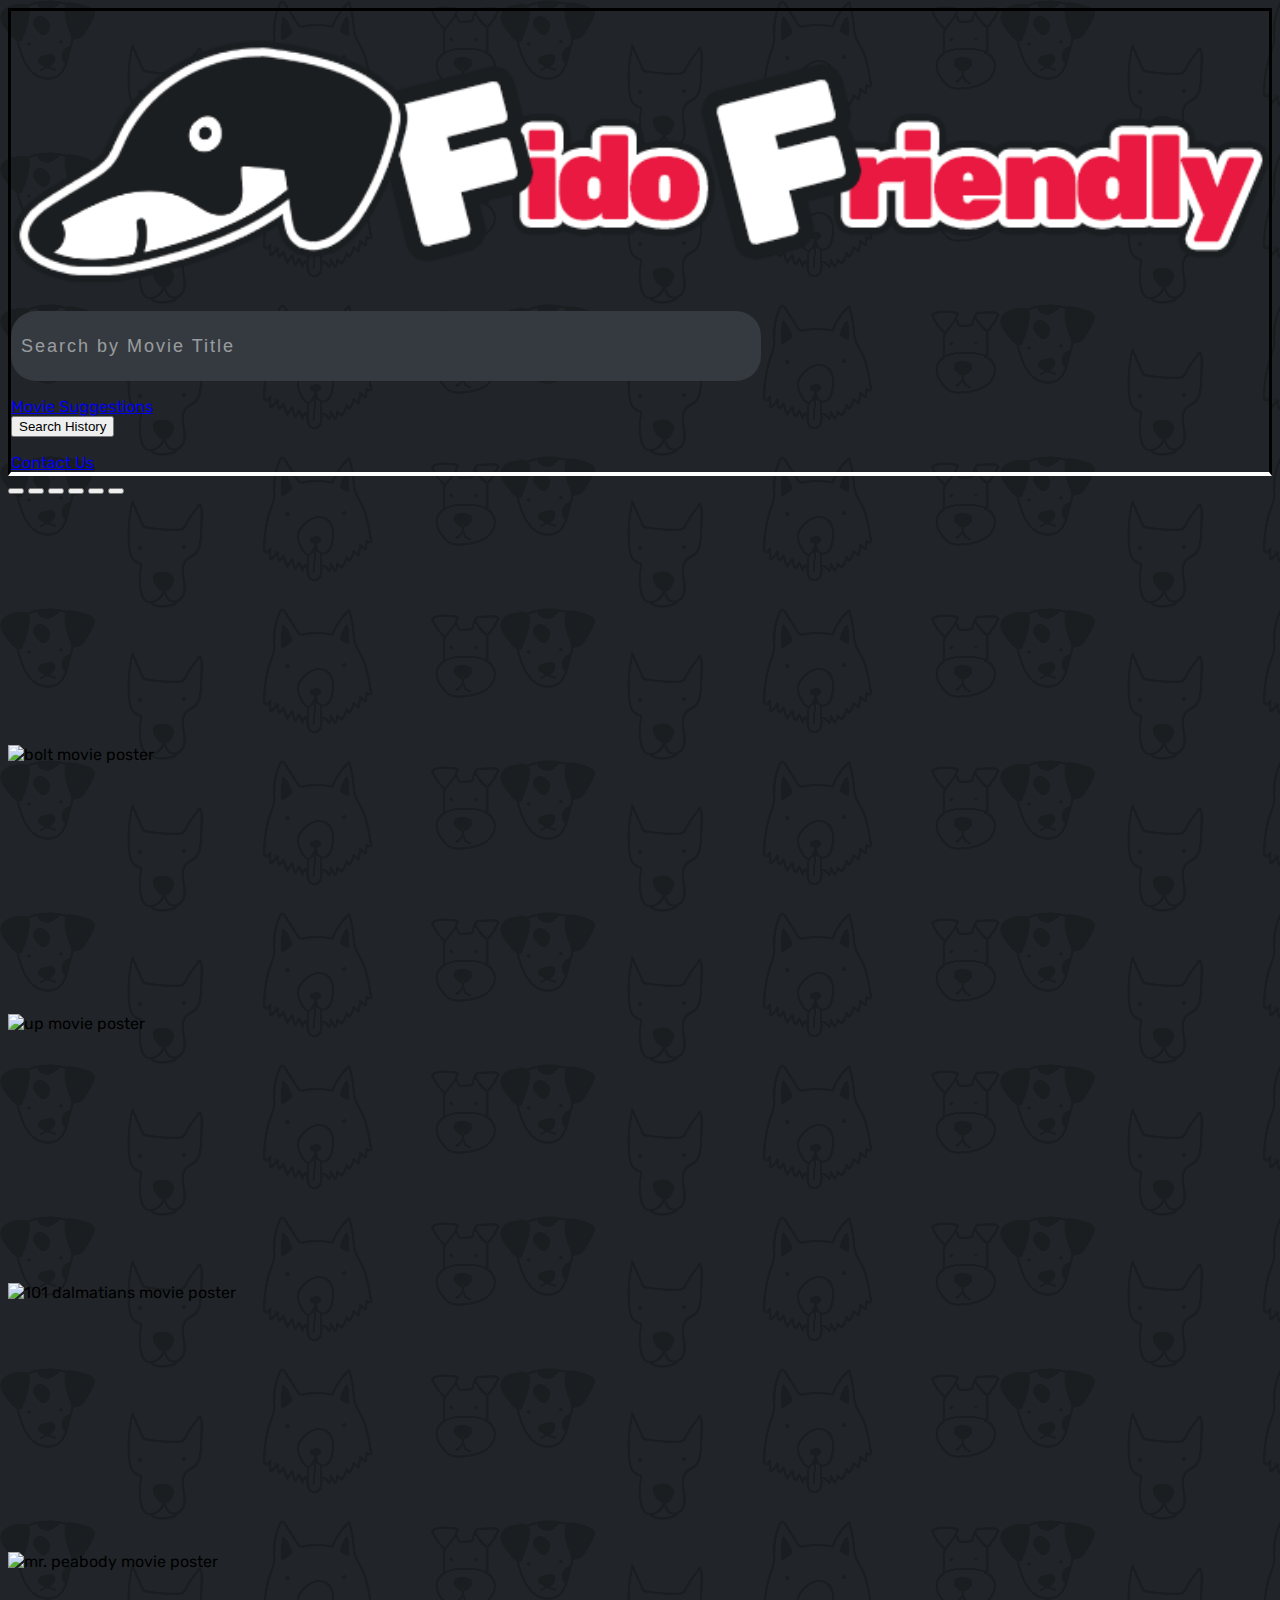
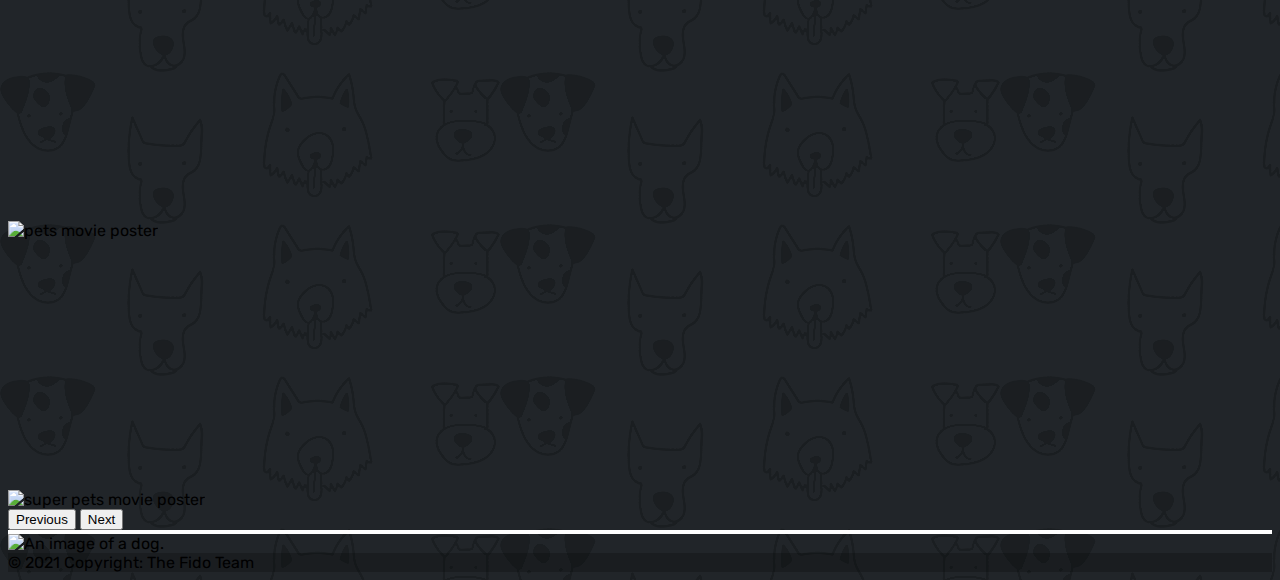
==== commit 14720c4c: "Merge pull request #51 from hr-ivey/mobile-updates" ====
--- a/index.html
+++ b/index.html
@@ -1,7 +1,6 @@
 <!DOCTYPE html>
 <html lang="en">
 
-<!-- Head -->
 <head>
     <meta charset="UTF-8">
     <meta http-equiv="X-UA-Compatible" content="IE=edge">
@@ -21,33 +20,25 @@
     <link rel="stylesheet" href="style.css" />
 </head>
 
-<!-- Header -->
 <header>
-    <!-- Navigation Bar -->
     <nav class="navbar navbar-expand-lg bg-dark fixed-top">
-        <div class="container-fluid">
-            <li>
-                <!-- Logo -->
+        <div class="container-fluid" id="topbar">
                 <a class="text-white" href="#">
-                    <img src="ff-logo.png" alt="Fido Friendly logo" class="d-inline-block align-text-top" width="450">
+                    <img src="ff-logo.png" alt="Fido Friendly logo" width="500" id="logo">
                 </a>
-            </li>
+
             <ul>
-                <li></li>
-                <!-- Search Box -->
                 <div class="search-box">
                     <button class="btn-search" id="searchBtn"><i class="fas fa-search"></i></button>
                     <input type="text" aria-described by="search-addon" id="searchBox" class="input-search"
                         placeholder="Search by Movie Title">
                 </div>
             </ul>
-            <!-- Movie Suggestion Button -->
-            <li class="nav-item navbar-nav ms-auto">
+            <li class="nav-item navbar-nav ">
                 <a class="text-white btn btn-dark" href="https://www.pumpkin.care/blog/12-best-dog-movies-of-all-time/">
                     <i class="fas fa-paw"></i>
                     Movie Suggestions</a>
             </li>
-            <!-- Search History Dropdown -->
             <div class="dropdown">
                 <button class="btn text-white btn btn-dark
                 " type="button" id="dropdownMenuButton1" data-bs-toggle="dropdown" aria-expanded="false">
@@ -58,9 +49,8 @@
                 </ul>
             </div>
             <div>
-                <!-- Contact Us Button -->
                 <li>
-                    <a class="text-white btn btn-dark" href="contact-us.html">
+                    <a class="text-white btn btn-dark" href="#footer">
                         <i class="fas fa-users"></i> Contact Us</a>
                 </li>
             </div>
@@ -69,9 +59,7 @@
 
 <main>
     <container>
-        <!-- Carousel wrapper -->
         <div id="carouselDark" class="carousel carousel-dark slide" data-bs-ride="carousel">
-            <!-- Indicators -->
             <div class="carousel-indicators">
                 <button type="button" data-bs-target="#carouselDark" data-bs-slide-to="0" class="active"
                     aria-current="true" aria-label="Slide 1"></button>
@@ -81,47 +69,38 @@
                 <button type="button" data-bs-target="#carouselDark" data-bs-slide-to="4" aria-label="Slide 5"></button>
                 <button type="button" data-bs-target="#carouselDark" data-bs-slide-to="5" aria-label="Slide 6"></button>
             </div>
-            <!-- Inner -->
             <div class="carousel-inner">
-                <div class="carousel-item active" data-bs-interval="5000">
+                <div class="carousel-item active" data-bs-interval="3000">
                     <img src="img/bolt.png" class="d-block w-100" alt="bolt movie poster">
                     <div class="carousel-caption d-none d-md-block">
                     </div>
                 </div>
-                <!-- Single item -->
-                <div class="carousel-item" data-bs-interval="5000">
+                <div class="carousel-item" data-bs-interval="3000">
                     <img src="img/up.png" class="d-block w-100" alt="up movie poster">
                     <div class="carousel-caption d-none d-md-block">
                     </div>
                 </div>
-                <!-- Single item -->
-                <div class="carousel-item" data-bs-interval="5000">
+                <div class="carousel-item" data-bs-interval="3000">
                     <img src="img/101-dalmatians.png" class="d-block w-100" alt="101 dalmatians movie poster">
                     <div class="carousel-caption d-none d-md-block">
                     </div>
                 </div>
-                <!-- Single item -->
-                <div class="carousel-item" data-bs-interval="5000">
+                <div class="carousel-item" data-bs-interval="3000">
                     <img src="img/peabody.png" class="d-block w-100" alt="mr. peabody movie poster">
                     <div class="carousel-caption d-none d-md-block">
                     </div>
                 </div>
-                <!-- Single item -->
-                <div class="carousel-item" data-bs-interval="5000">
+                <div class="carousel-item" data-bs-interval="3000">
                     <img src="img/pets.png" class="d-block w-100" alt="pets movie poster">
                     <div class="carousel-caption d-none d-md-block">
                     </div>
                 </div>
-                <!-- Single item -->
-                <div class="carousel-item" data-bs-interval="5000">
+                <div class="carousel-item" data-bs-interval="3000">
                     <img src="img/superPets.png" class="d-block w-100" alt="super pets movie poster">
                     <div class="carousel-caption d-none d-md-block">
                     </div>
                 </div>
             </div>
-            <!-- Inner -->
-
-            <!-- Controls -->
             <button class="carousel-control-prev" type="button" data-bs-target="#carouselDark" data-bs-slide="prev">
                 <span class="carousel-control-prev-icon" aria-hidden="true"></span>
                 <span class="visually-hidden">Previous</span>
@@ -131,7 +110,6 @@
                 <span class="visually-hidden">Next</span>
             </button>
         </div>
-        <!-- Carousel wrapper -->
     </container>
 
     <!-- Search results. -->
@@ -160,26 +138,26 @@
         <!-- Section: Social media -->
         <section class="mb-4">
             <!-- Facebook -->
-            <a class="btn btn-outline-light btn-floating m-1" href="coming-soon.html" role="button"><i
+            <a class="btn btn-outline-light btn-floating m-1" href="#!" role="button"><i
                     class="fab fa-facebook-f"></i></a>
 
             <!-- Twitter -->
-            <a class="btn btn-outline-light btn-floating m-1" href="https://twitter.com/FidoMovie" role="button"><i class="fab fa-twitter"></i></a>
+            <a class="btn btn-outline-light btn-floating m-1" href="#!" role="button"><i class="fab fa-twitter"></i></a>
 
             <!-- Google -->
             <a class="btn btn-outline-light btn-floating m-1" href="mailto: friendfido@gmail.com" role="button"><i
                     class="fab fa-google"></i></a>
 
             <!-- Instagram -->
-            <a class="btn btn-outline-light btn-floating m-1" href="coming-soon.html" role="button"><i
+            <a class="btn btn-outline-light btn-floating m-1" href="#!" role="button"><i
                     class="fab fa-instagram"></i></a>
 
             <!-- Linkedin -->
-            <a class="btn btn-outline-light btn-floating m-1" href="https://www.linkedin.com/in/fido-friend" role="button"><i
+            <a class="btn btn-outline-light btn-floating m-1" href="#!" role="button"><i
                     class="fab fa-linkedin-in"></i></a>
 
             <!-- Github -->
-            <a class="btn btn-outline-light btn-floating m-1" href="https://github.com/hr-ivey/fido-friendly" role="button"><i class="fab fa-github"></i></a>
+            <a class="btn btn-outline-light btn-floating m-1" href="#!" role="button"><i class="fab fa-github"></i></a>
         </section>
         <!-- Section: Social media -->
     </div>
--- a/style.css
+++ b/style.css
@@ -19,12 +19,13 @@
   background-image: url("/bg.png");
 }
 
+#logo {
+  padding-top: 1em;
+}
 
 #searchResults {
   background-image: url("/bg.png");
-  border-bottom: 1px;
-  border-top: 1px;
-  border-top-color: #fff;
+  border-bottom: 4px;
   border-bottom-color: #fff;
   border-style: solid;
 }
@@ -38,7 +39,10 @@
   float: right;
   border: 0.5em;
   border-style: solid;
-  border-color: #e91941;
+  border-color: #212529;
+  -webkit-box-shadow: 10px 10px 0px 4px #e91941; 
+  box-shadow: 10px 10px 0px 4px #e91941;
+  margin: 0em 0em 1em 1em;
 }
 
 #footer-image {
@@ -51,6 +55,9 @@
 
 .navbar {
   height: 85px;
+  border-bottom: 4px;
+  border-bottom-color: #fff;
+  border-style: solid;
 }
 
 .movie-details {
@@ -66,6 +73,7 @@
   width: fit-content;
   height: fit-content;
   position: relative;
+  margin-top: .5em;
 }
 .input-search {
   height: 50px;
@@ -129,57 +137,52 @@
   color: blue;
 }
 
+.carousel {
+  border-bottom: 4px;
+  border-bottom-color: #fff;
+  border-bottom-style: solid;
+}
+
 .carousel-inner > .carousel-item > img {
   width: 10px;
   height: 500px;
 }
 
-.bgimg {
-  background-image: url('/w3images/forestbridge.jpg');
-  height: 100%;
-  background-position: center;
-  background-size: cover;
-  position: relative;
-  color: white;
-  font-family: "Courier New", Courier, monospace;
-  font-size: 25px;
+.navbar > .container, .navbar > .container-fluid, .navbar > .container-lg, .navbar > .container-md, .navbar > .container-sm, .navbar > .container-xl, .navbar > .container-xxl
+{
+  justify-content: space-around;
 }
 
-.topleft {
-  position: absolute;
-  top: 0;
-  left: 16px;
+
+/* Mobile responsive layout changes. */
+@media only screen and (max-width: 1280px) {
+  ul {
+    padding-left: 0;
+    padding-bottom: 1em;
+    margin: auto;
+  }
+#logo {
+  width: 100%;
 }
-
-.bottomleft {
-  position: absolute;
-  bottom: 0;
-  left: 16px;
+.navbar {
+  height: auto;
 }
-
-.middle {
-  position: absolute;
-  top: 50%;
-  left: 50%;
-  transform: translate(-50%, -50%);
-  text-align: center;
+.input-search {
+  width: 700px;
 }
-
-hr {
-  margin: auto;
-  width: 40%;
+.btn-search:focus ~ .input-search {
+  transition: none;
+  width: 100%;
+  background: #343a40;
 }
-
-body, html {
-  height: 70%;
-  margin: 0;
+.carousel-inner > .carousel-item > img {
+  height: 300px;
+  margin-top: 250px;
 }
-
-.coming-soon-btn {
-  color: black;
-  size: 20px;
-}
-
-.container-form {
-  padding-top: 100px;
-}+@media only screen and (max-width: 500px) {
+  .input-search {
+    width: 300px;
+  }
+  .carousel-inner > .carousel-item > img {
+    height: 200px;
+    margin-top: 250px;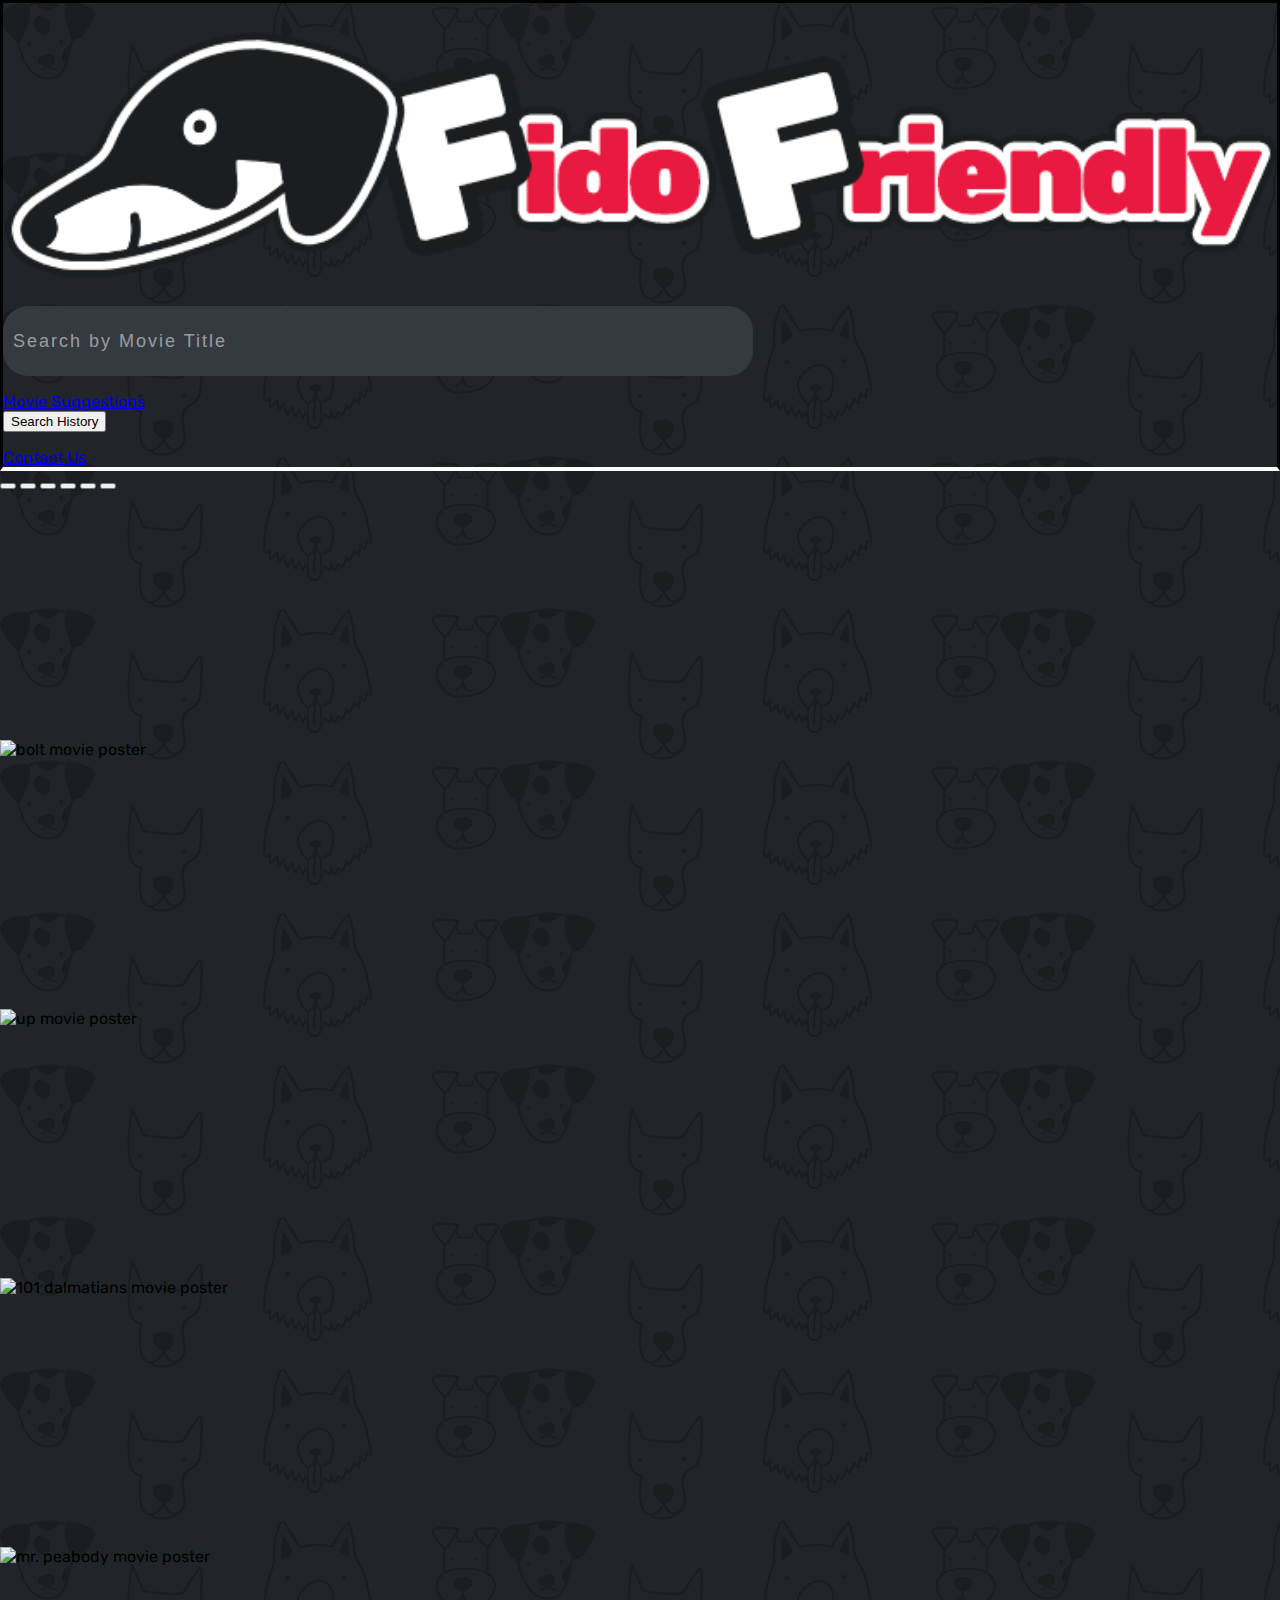
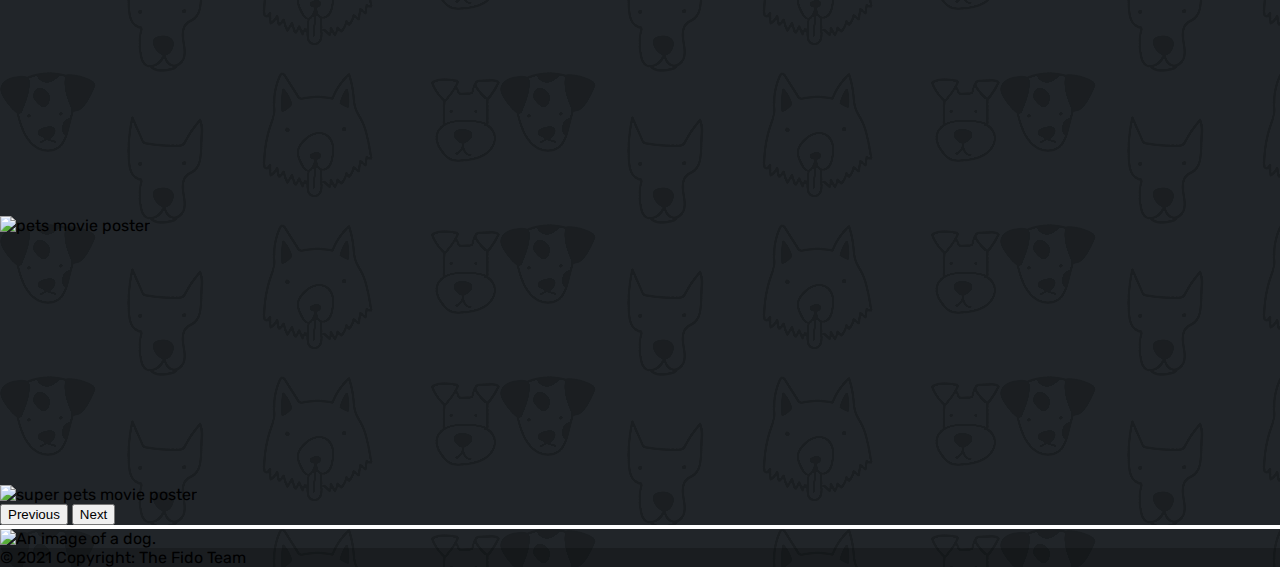
==== commit 862b5684: "merged conflicts" ====
--- a/index.html
+++ b/index.html
@@ -1,5 +1,7 @@
 <!DOCTYPE html>
 <html lang="en">
+
+<!-- Head -->
 
 <head>
     <meta charset="UTF-8">
@@ -20,13 +22,14 @@
     <link rel="stylesheet" href="style.css" />
 </head>
 
+<!-- Header -->
 <header>
+    <!-- Navigation Bar -->
     <nav class="navbar navbar-expand-lg bg-dark fixed-top">
         <div class="container-fluid" id="topbar">
-                <a class="text-white" href="#">
-                    <img src="ff-logo.png" alt="Fido Friendly logo" width="500" id="logo">
-                </a>
-
+            <a class="text-white" href="#">
+                <img src="ff-logo.png" alt="Fido Friendly logo" width="500" id="logo">
+            </a>
             <ul>
                 <div class="search-box">
                     <button class="btn-search" id="searchBtn"><i class="fas fa-search"></i></button>
@@ -39,6 +42,7 @@
                     <i class="fas fa-paw"></i>
                     Movie Suggestions</a>
             </li>
+            <!-- Search History Dropdown -->
             <div class="dropdown">
                 <button class="btn text-white btn btn-dark
                 " type="button" id="dropdownMenuButton1" data-bs-toggle="dropdown" aria-expanded="false">
@@ -49,8 +53,9 @@
                 </ul>
             </div>
             <div>
+                <!-- Contact Us Button -->
                 <li>
-                    <a class="text-white btn btn-dark" href="#footer">
+                    <a class="text-white btn btn-dark" href="contact-us.html">
                         <i class="fas fa-users"></i> Contact Us</a>
                 </li>
             </div>
@@ -59,7 +64,9 @@
 
 <main>
     <container>
+        <!-- Carousel wrapper -->
         <div id="carouselDark" class="carousel carousel-dark slide" data-bs-ride="carousel">
+            <!-- Indicators -->
             <div class="carousel-indicators">
                 <button type="button" data-bs-target="#carouselDark" data-bs-slide-to="0" class="active"
                     aria-current="true" aria-label="Slide 1"></button>
@@ -69,38 +76,47 @@
                 <button type="button" data-bs-target="#carouselDark" data-bs-slide-to="4" aria-label="Slide 5"></button>
                 <button type="button" data-bs-target="#carouselDark" data-bs-slide-to="5" aria-label="Slide 6"></button>
             </div>
+            <!-- Inner -->
             <div class="carousel-inner">
-                <div class="carousel-item active" data-bs-interval="3000">
+                <div class="carousel-item active" data-bs-interval="5000">
                     <img src="img/bolt.png" class="d-block w-100" alt="bolt movie poster">
                     <div class="carousel-caption d-none d-md-block">
                     </div>
                 </div>
-                <div class="carousel-item" data-bs-interval="3000">
+                <!-- Single item -->
+                <div class="carousel-item" data-bs-interval="5000">
                     <img src="img/up.png" class="d-block w-100" alt="up movie poster">
                     <div class="carousel-caption d-none d-md-block">
                     </div>
                 </div>
-                <div class="carousel-item" data-bs-interval="3000">
+                <!-- Single item -->
+                <div class="carousel-item" data-bs-interval="5000">
                     <img src="img/101-dalmatians.png" class="d-block w-100" alt="101 dalmatians movie poster">
                     <div class="carousel-caption d-none d-md-block">
                     </div>
                 </div>
-                <div class="carousel-item" data-bs-interval="3000">
+                <!-- Single item -->
+                <div class="carousel-item" data-bs-interval="5000">
                     <img src="img/peabody.png" class="d-block w-100" alt="mr. peabody movie poster">
                     <div class="carousel-caption d-none d-md-block">
                     </div>
                 </div>
-                <div class="carousel-item" data-bs-interval="3000">
+                <!-- Single item -->
+                <div class="carousel-item" data-bs-interval="5000">
                     <img src="img/pets.png" class="d-block w-100" alt="pets movie poster">
                     <div class="carousel-caption d-none d-md-block">
                     </div>
                 </div>
-                <div class="carousel-item" data-bs-interval="3000">
+                <!-- Single item -->
+                <div class="carousel-item" data-bs-interval="5000">
                     <img src="img/superPets.png" class="d-block w-100" alt="super pets movie poster">
                     <div class="carousel-caption d-none d-md-block">
                     </div>
                 </div>
             </div>
+            <!-- Inner -->
+
+            <!-- Controls -->
             <button class="carousel-control-prev" type="button" data-bs-target="#carouselDark" data-bs-slide="prev">
                 <span class="carousel-control-prev-icon" aria-hidden="true"></span>
                 <span class="visually-hidden">Previous</span>
@@ -110,6 +126,7 @@
                 <span class="visually-hidden">Next</span>
             </button>
         </div>
+        <!-- Carousel wrapper -->
     </container>
 
     <!-- Search results. -->
@@ -138,26 +155,28 @@
         <!-- Section: Social media -->
         <section class="mb-4">
             <!-- Facebook -->
-            <a class="btn btn-outline-light btn-floating m-1" href="#!" role="button"><i
+            <a class="btn btn-outline-light btn-floating m-1" href="coming-soon.html" role="button"><i
                     class="fab fa-facebook-f"></i></a>
 
             <!-- Twitter -->
-            <a class="btn btn-outline-light btn-floating m-1" href="#!" role="button"><i class="fab fa-twitter"></i></a>
+            <a class="btn btn-outline-light btn-floating m-1" href="https://twitter.com/FidoMovie" role="button"><i
+                    class="fab fa-twitter"></i></a>
 
             <!-- Google -->
             <a class="btn btn-outline-light btn-floating m-1" href="mailto: friendfido@gmail.com" role="button"><i
                     class="fab fa-google"></i></a>
 
             <!-- Instagram -->
-            <a class="btn btn-outline-light btn-floating m-1" href="#!" role="button"><i
+            <a class="btn btn-outline-light btn-floating m-1" href="coming-soon.html" role="button"><i
                     class="fab fa-instagram"></i></a>
 
             <!-- Linkedin -->
-            <a class="btn btn-outline-light btn-floating m-1" href="#!" role="button"><i
-                    class="fab fa-linkedin-in"></i></a>
+            <a class="btn btn-outline-light btn-floating m-1" href="https://www.linkedin.com/in/fido-friend"
+                role="button"><i class="fab fa-linkedin-in"></i></a>
 
             <!-- Github -->
-            <a class="btn btn-outline-light btn-floating m-1" href="#!" role="button"><i class="fab fa-github"></i></a>
+            <a class="btn btn-outline-light btn-floating m-1" href="https://github.com/hr-ivey/fido-friendly"
+                role="button"><i class="fab fa-github"></i></a>
         </section>
         <!-- Section: Social media -->
     </div>
--- a/style.css
+++ b/style.css
@@ -40,7 +40,7 @@
   border: 0.5em;
   border-style: solid;
   border-color: #212529;
-  -webkit-box-shadow: 10px 10px 0px 4px #e91941; 
+  -webkit-box-shadow: 10px 10px 0px 4px #e91941;
   box-shadow: 10px 10px 0px 4px #e91941;
   margin: 0em 0em 1em 1em;
 }
@@ -73,7 +73,7 @@
   width: fit-content;
   height: fit-content;
   position: relative;
-  margin-top: .5em;
+  margin-top: 0.5em;
 }
 .input-search {
   height: 50px;
@@ -148,11 +148,65 @@
   height: 500px;
 }
 
-.navbar > .container, .navbar > .container-fluid, .navbar > .container-lg, .navbar > .container-md, .navbar > .container-sm, .navbar > .container-xl, .navbar > .container-xxl
-{
+.bgimg {
+  background-image: url("/w3images/forestbridge.jpg");
+  height: 100%;
+  background-position: center;
+  background-size: cover;
+  position: relative;
+  color: white;
+  font-family: "Courier New", Courier, monospace;
+  font-size: 25px;
+}
+
+.topleft {
+  position: absolute;
+  top: 0;
+  left: 16px;
+}
+
+.bottomleft {
+  position: absolute;
+  bottom: 0;
+  left: 16px;
+}
+
+.middle {
+  position: absolute;
+  top: 50%;
+  left: 50%;
+  transform: translate(-50%, -50%);
+  text-align: center;
+}
+
+hr {
+  margin: auto;
+  width: 40%;
+}
+
+body,
+html {
+  height: 70%;
+  margin: 0;
+}
+
+.coming-soon-btn {
+  color: black;
+  size: 20px;
+}
+
+.container-form {
+  padding-top: 100px;
+}
+.navbar > .container,
+.navbar > .container-fluid,
+.navbar > .container-lg,
+.navbar > .container-md,
+.navbar > .container-sm,
+.navbar > .container-xl,
+.navbar > .container-xxl {
   justify-content: space-around;
 }
-
 
 /* Mobile responsive layout changes. */
 @media only screen and (max-width: 1280px) {
@@ -161,23 +215,24 @@
     padding-bottom: 1em;
     margin: auto;
   }
-#logo {
-  width: 100%;
-}
-.navbar {
-  height: auto;
-}
-.input-search {
-  width: 700px;
-}
-.btn-search:focus ~ .input-search {
-  transition: none;
-  width: 100%;
-  background: #343a40;
-}
-.carousel-inner > .carousel-item > img {
-  height: 300px;
-  margin-top: 250px;
+  #logo {
+    width: 100%;
+  }
+  .navbar {
+    height: auto;
+  }
+  .input-search {
+    width: 700px;
+  }
+  .btn-search:focus ~ .input-search {
+    transition: none;
+    width: 100%;
+    background: #343a40;
+  }
+  .carousel-inner > .carousel-item > img {
+    height: 300px;
+    margin-top: 250px;
+  }
 }
 @media only screen and (max-width: 500px) {
   .input-search {
@@ -185,4 +240,6 @@
   }
   .carousel-inner > .carousel-item > img {
     height: 200px;
-    margin-top: 250px;+    margin-top: 250px;
+  }
+}
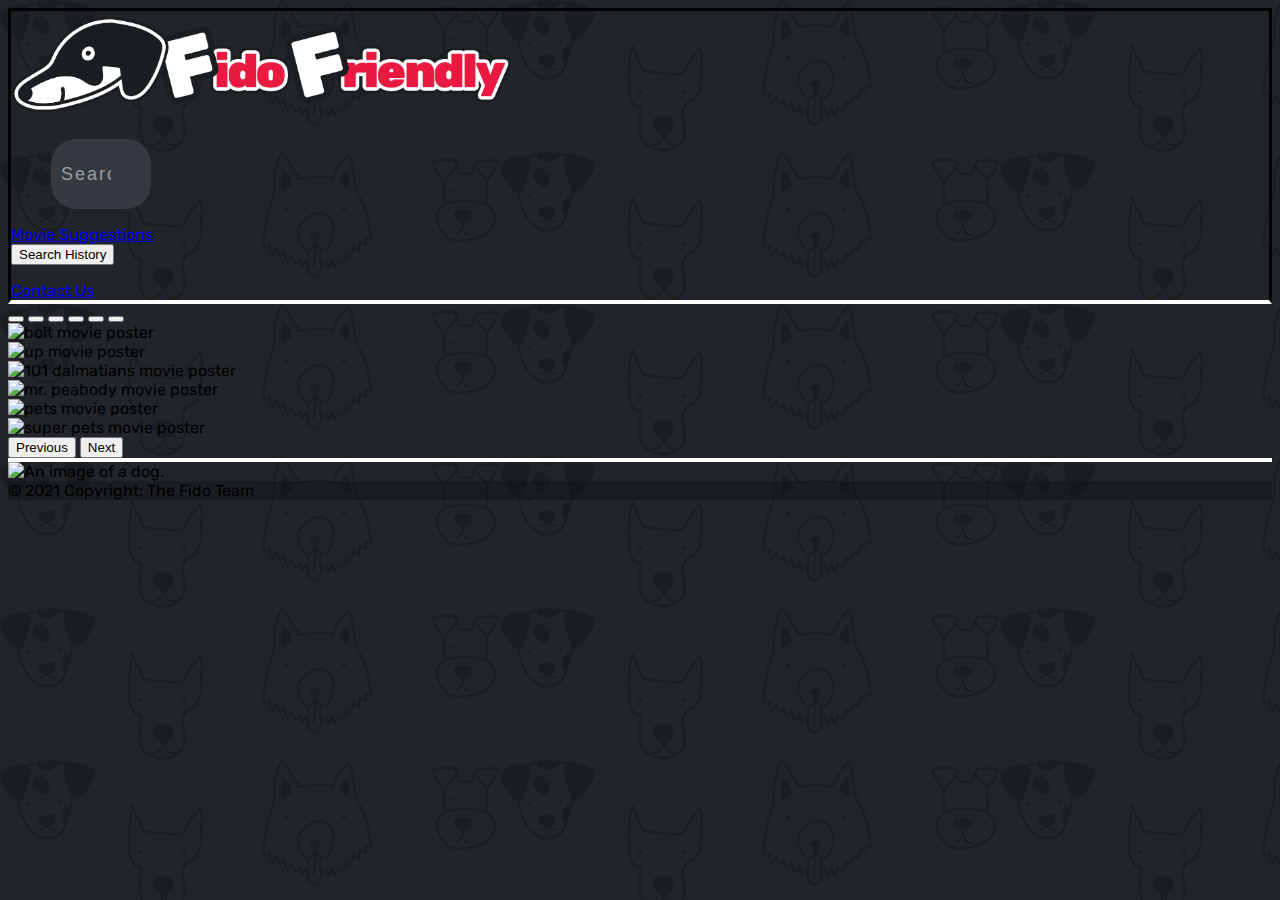
==== commit c6d9e15e: "resolved conflicts" ====
--- a/index.html
+++ b/index.html
@@ -1,7 +1,5 @@
 <!DOCTYPE html>
 <html lang="en">
-
-<!-- Head -->
 
 <head>
     <meta charset="UTF-8">
@@ -22,14 +20,13 @@
     <link rel="stylesheet" href="style.css" />
 </head>
 
-<!-- Header -->
 <header>
-    <!-- Navigation Bar -->
     <nav class="navbar navbar-expand-lg bg-dark fixed-top">
         <div class="container-fluid" id="topbar">
-            <a class="text-white" href="#">
-                <img src="ff-logo.png" alt="Fido Friendly logo" width="500" id="logo">
-            </a>
+                <a class="text-white" href="#">
+                    <img src="ff-logo.png" alt="Fido Friendly logo" width="500" id="logo">
+                </a>
+
             <ul>
                 <div class="search-box">
                     <button class="btn-search" id="searchBtn"><i class="fas fa-search"></i></button>
@@ -37,12 +34,11 @@
                         placeholder="Search by Movie Title">
                 </div>
             </ul>
-            <li class="nav-item navbar-nav ">
+            <div class="nav-item navbar-nav ">
                 <a class="text-white btn btn-dark" href="https://www.pumpkin.care/blog/12-best-dog-movies-of-all-time/">
                     <i class="fas fa-paw"></i>
                     Movie Suggestions</a>
-            </li>
-            <!-- Search History Dropdown -->
+                </div>
             <div class="dropdown">
                 <button class="btn text-white btn btn-dark
                 " type="button" id="dropdownMenuButton1" data-bs-toggle="dropdown" aria-expanded="false">
@@ -53,20 +49,17 @@
                 </ul>
             </div>
             <div>
-                <!-- Contact Us Button -->
-                <li>
-                    <a class="text-white btn btn-dark" href="contact-us.html">
+                <div>
+                    <a class="text-white btn btn-dark" href="#footer">
                         <i class="fas fa-users"></i> Contact Us</a>
-                </li>
+                    </div>
             </div>
     </nav>
 </header>
 
 <main>
     <container>
-        <!-- Carousel wrapper -->
         <div id="carouselDark" class="carousel carousel-dark slide" data-bs-ride="carousel">
-            <!-- Indicators -->
             <div class="carousel-indicators">
                 <button type="button" data-bs-target="#carouselDark" data-bs-slide-to="0" class="active"
                     aria-current="true" aria-label="Slide 1"></button>
@@ -76,47 +69,38 @@
                 <button type="button" data-bs-target="#carouselDark" data-bs-slide-to="4" aria-label="Slide 5"></button>
                 <button type="button" data-bs-target="#carouselDark" data-bs-slide-to="5" aria-label="Slide 6"></button>
             </div>
-            <!-- Inner -->
             <div class="carousel-inner">
-                <div class="carousel-item active" data-bs-interval="5000">
+                <div class="carousel-item active" data-bs-interval="3000">
                     <img src="img/bolt.png" class="d-block w-100" alt="bolt movie poster">
                     <div class="carousel-caption d-none d-md-block">
                     </div>
                 </div>
-                <!-- Single item -->
-                <div class="carousel-item" data-bs-interval="5000">
+                <div class="carousel-item" data-bs-interval="3000">
                     <img src="img/up.png" class="d-block w-100" alt="up movie poster">
                     <div class="carousel-caption d-none d-md-block">
                     </div>
                 </div>
-                <!-- Single item -->
-                <div class="carousel-item" data-bs-interval="5000">
+                <div class="carousel-item" data-bs-interval="3000">
                     <img src="img/101-dalmatians.png" class="d-block w-100" alt="101 dalmatians movie poster">
                     <div class="carousel-caption d-none d-md-block">
                     </div>
                 </div>
-                <!-- Single item -->
-                <div class="carousel-item" data-bs-interval="5000">
+                <div class="carousel-item" data-bs-interval="3000">
                     <img src="img/peabody.png" class="d-block w-100" alt="mr. peabody movie poster">
                     <div class="carousel-caption d-none d-md-block">
                     </div>
                 </div>
-                <!-- Single item -->
-                <div class="carousel-item" data-bs-interval="5000">
+                <div class="carousel-item" data-bs-interval="3000">
                     <img src="img/pets.png" class="d-block w-100" alt="pets movie poster">
                     <div class="carousel-caption d-none d-md-block">
                     </div>
                 </div>
-                <!-- Single item -->
-                <div class="carousel-item" data-bs-interval="5000">
+                <div class="carousel-item" data-bs-interval="3000">
                     <img src="img/superPets.png" class="d-block w-100" alt="super pets movie poster">
                     <div class="carousel-caption d-none d-md-block">
                     </div>
                 </div>
             </div>
-            <!-- Inner -->
-
-            <!-- Controls -->
             <button class="carousel-control-prev" type="button" data-bs-target="#carouselDark" data-bs-slide="prev">
                 <span class="carousel-control-prev-icon" aria-hidden="true"></span>
                 <span class="visually-hidden">Previous</span>
@@ -126,7 +110,6 @@
                 <span class="visually-hidden">Next</span>
             </button>
         </div>
-        <!-- Carousel wrapper -->
     </container>
 
     <!-- Search results. -->
@@ -155,28 +138,26 @@
         <!-- Section: Social media -->
         <section class="mb-4">
             <!-- Facebook -->
-            <a class="btn btn-outline-light btn-floating m-1" href="coming-soon.html" role="button"><i
+            <a class="btn btn-outline-light btn-floating m-1" href="#!" role="button"><i
                     class="fab fa-facebook-f"></i></a>
 
             <!-- Twitter -->
-            <a class="btn btn-outline-light btn-floating m-1" href="https://twitter.com/FidoMovie" role="button"><i
-                    class="fab fa-twitter"></i></a>
+            <a class="btn btn-outline-light btn-floating m-1" href="#!" role="button"><i class="fab fa-twitter"></i></a>
 
             <!-- Google -->
             <a class="btn btn-outline-light btn-floating m-1" href="mailto: friendfido@gmail.com" role="button"><i
                     class="fab fa-google"></i></a>
 
             <!-- Instagram -->
-            <a class="btn btn-outline-light btn-floating m-1" href="coming-soon.html" role="button"><i
+            <a class="btn btn-outline-light btn-floating m-1" href="#!" role="button"><i
                     class="fab fa-instagram"></i></a>
 
             <!-- Linkedin -->
-            <a class="btn btn-outline-light btn-floating m-1" href="https://www.linkedin.com/in/fido-friend"
-                role="button"><i class="fab fa-linkedin-in"></i></a>
+            <a class="btn btn-outline-light btn-floating m-1" href="#!" role="button"><i
+                    class="fab fa-linkedin-in"></i></a>
 
             <!-- Github -->
-            <a class="btn btn-outline-light btn-floating m-1" href="https://github.com/hr-ivey/fido-friendly"
-                role="button"><i class="fab fa-github"></i></a>
+            <a class="btn btn-outline-light btn-floating m-1" href="#!" role="button"><i class="fab fa-github"></i></a>
         </section>
         <!-- Section: Social media -->
     </div>
--- a/style.css
+++ b/style.css
@@ -17,10 +17,6 @@
   font-family: "Rubik", sans-serif;
   background-color: #212529;
   background-image: url("/bg.png");
-}
-
-#logo {
-  padding-top: 1em;
 }
 
 #searchResults {
@@ -54,7 +50,7 @@
 }
 
 .navbar {
-  height: 85px;
+  height: 890x;
   border-bottom: 4px;
   border-bottom-color: #fff;
   border-style: solid;
@@ -148,56 +144,6 @@
   height: 500px;
 }
 
-.bgimg {
-  background-image: url("/w3images/forestbridge.jpg");
-  height: 100%;
-  background-position: center;
-  background-size: cover;
-  position: relative;
-  color: white;
-  font-family: "Courier New", Courier, monospace;
-  font-size: 25px;
-}
-
-.topleft {
-  position: absolute;
-  top: 0;
-  left: 16px;
-}
-
-.bottomleft {
-  position: absolute;
-  bottom: 0;
-  left: 16px;
-}
-
-.middle {
-  position: absolute;
-  top: 50%;
-  left: 50%;
-  transform: translate(-50%, -50%);
-  text-align: center;
-}
-
-hr {
-  margin: auto;
-  width: 40%;
-}
-
-body,
-html {
-  height: 70%;
-  margin: 0;
-}
-
-.coming-soon-btn {
-  color: black;
-  size: 20px;
-}
-
-.container-form {
-  padding-top: 100px;
-}
 .navbar > .container,
 .navbar > .container-fluid,
 .navbar > .container-lg,
@@ -209,30 +155,34 @@
 }
 
 /* Mobile responsive layout changes. */
-@media only screen and (max-width: 1280px) {
+@media only screen and (max-width: 1000px) {
+.navbar {
+  height: auto;
+}
+#logo {
+  width: 100%;
+}
+
+@media only screen and (max-width: 768px) {
   ul {
     padding-left: 0;
     padding-bottom: 1em;
     margin: auto;
   }
-  #logo {
-    width: 100%;
-  }
-  .navbar {
-    height: auto;
-  }
-  .input-search {
-    width: 700px;
-  }
-  .btn-search:focus ~ .input-search {
-    transition: none;
-    width: 100%;
-    background: #343a40;
-  }
-  .carousel-inner > .carousel-item > img {
-    height: 300px;
-    margin-top: 250px;
-  }
+.navbar {
+  height: auto;
+}
+.input-search {
+  width: 700px;
+}
+.btn-search:focus ~ .input-search {
+  transition: none;
+  width: 100%;
+  background: #343a40;
+}
+.carousel-inner > .carousel-item > img {
+  height: 300px;
+  margin-top: 250px;
 }
 @media only screen and (max-width: 500px) {
   .input-search {
@@ -240,6 +190,4 @@
   }
   .carousel-inner > .carousel-item > img {
     height: 200px;
-    margin-top: 250px;
-  }
-}
+    margin-top: 240px;
